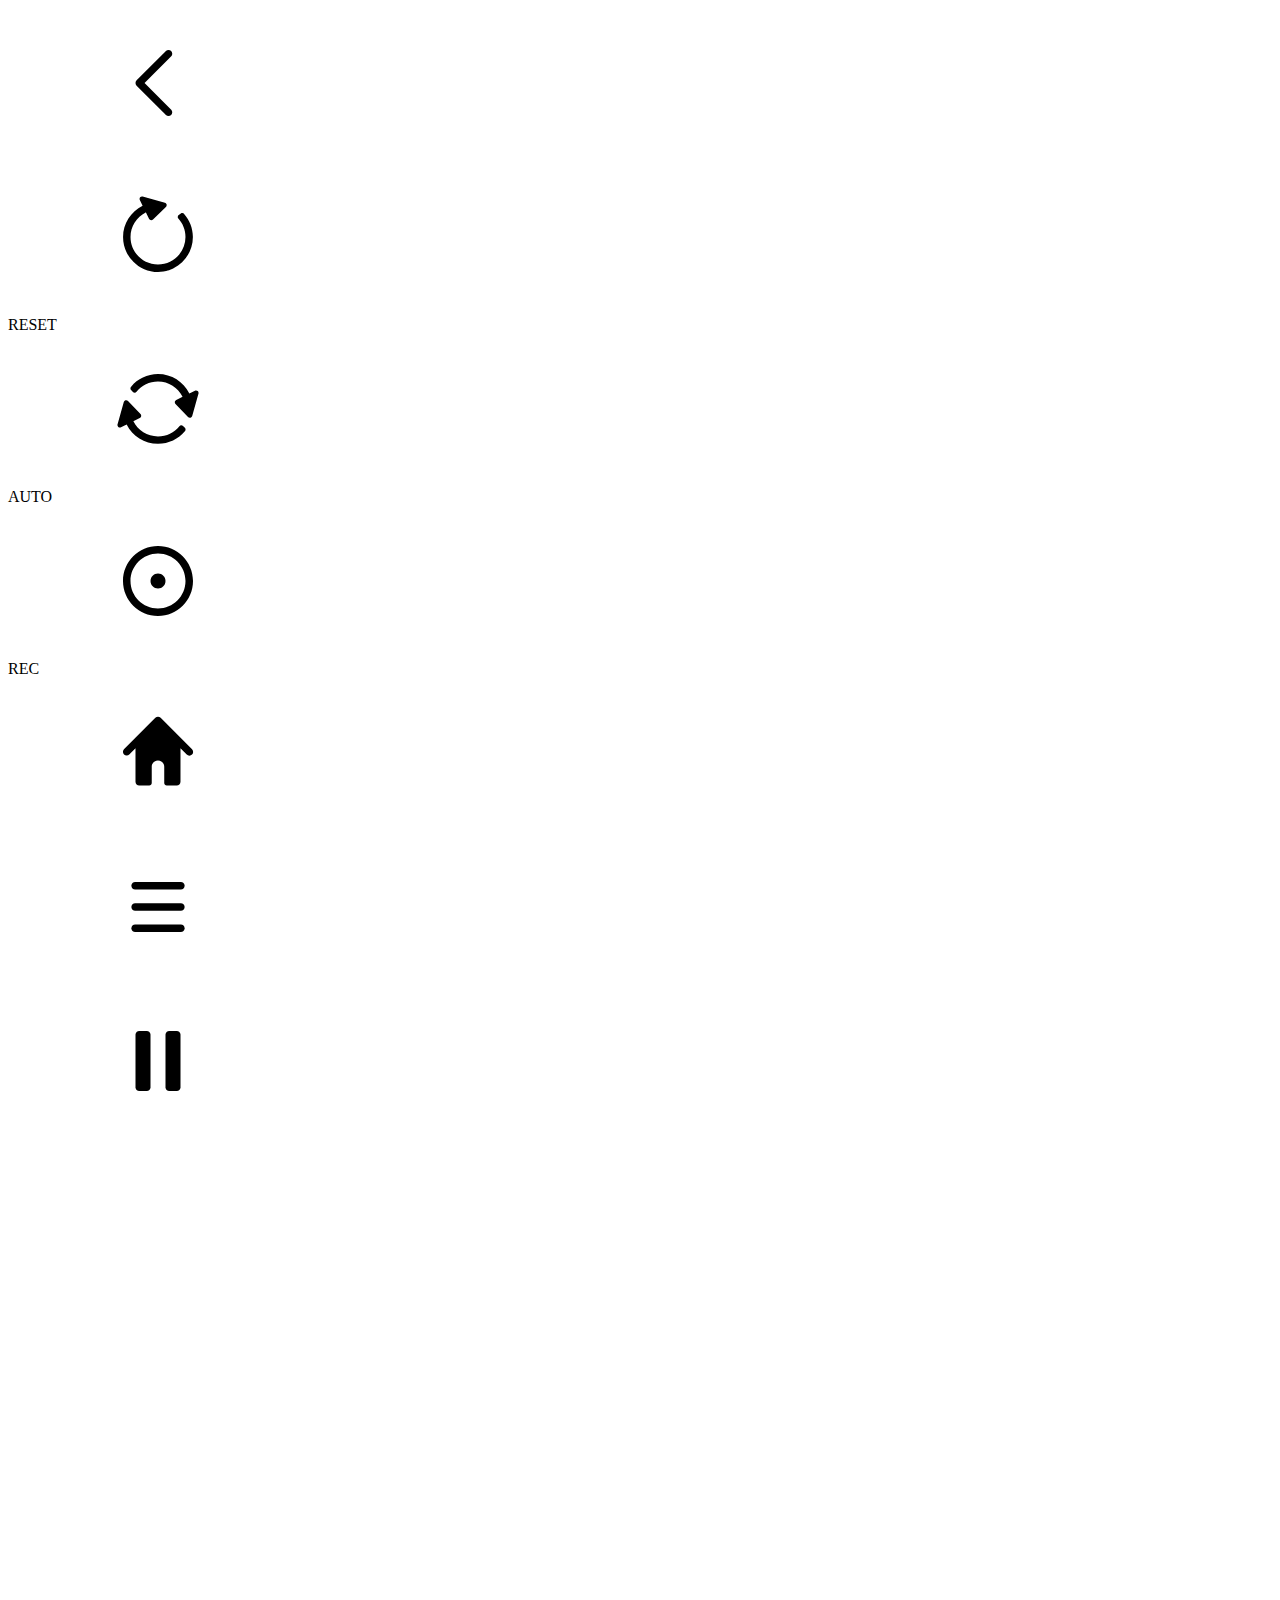
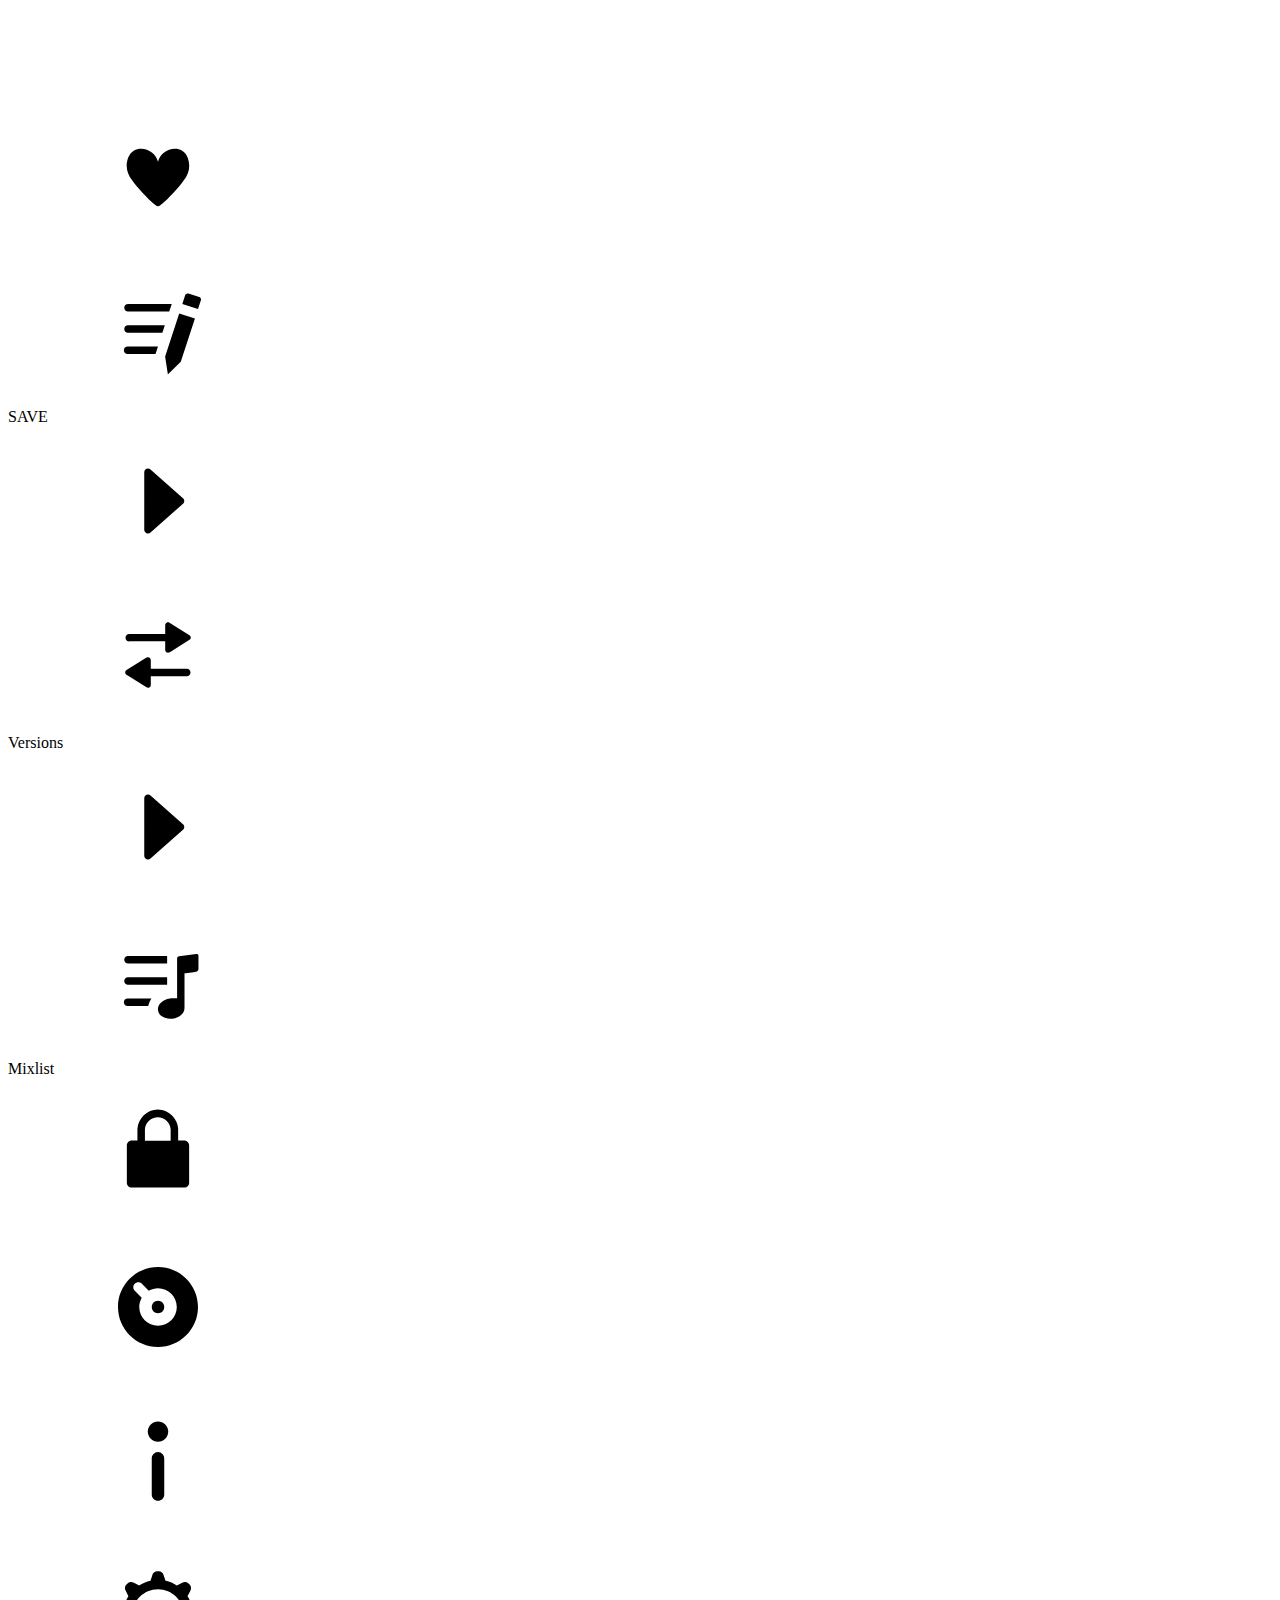
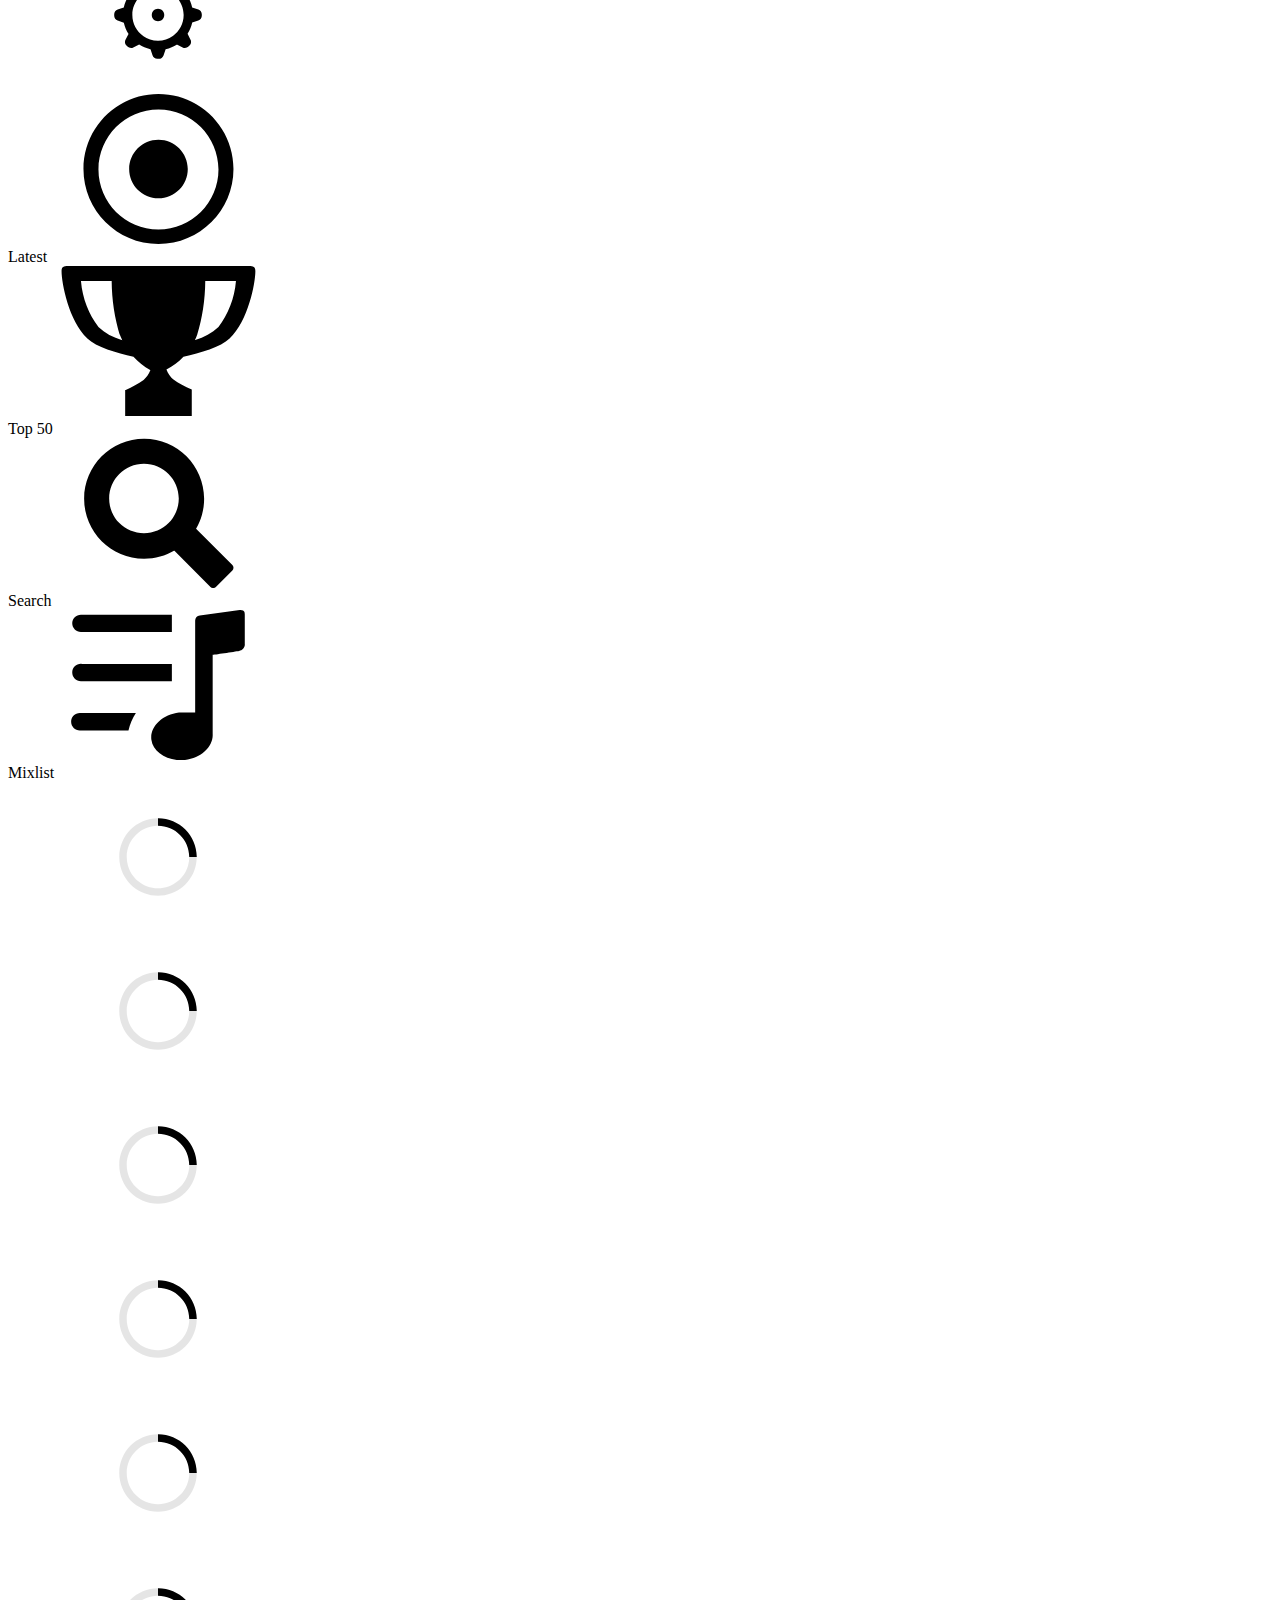
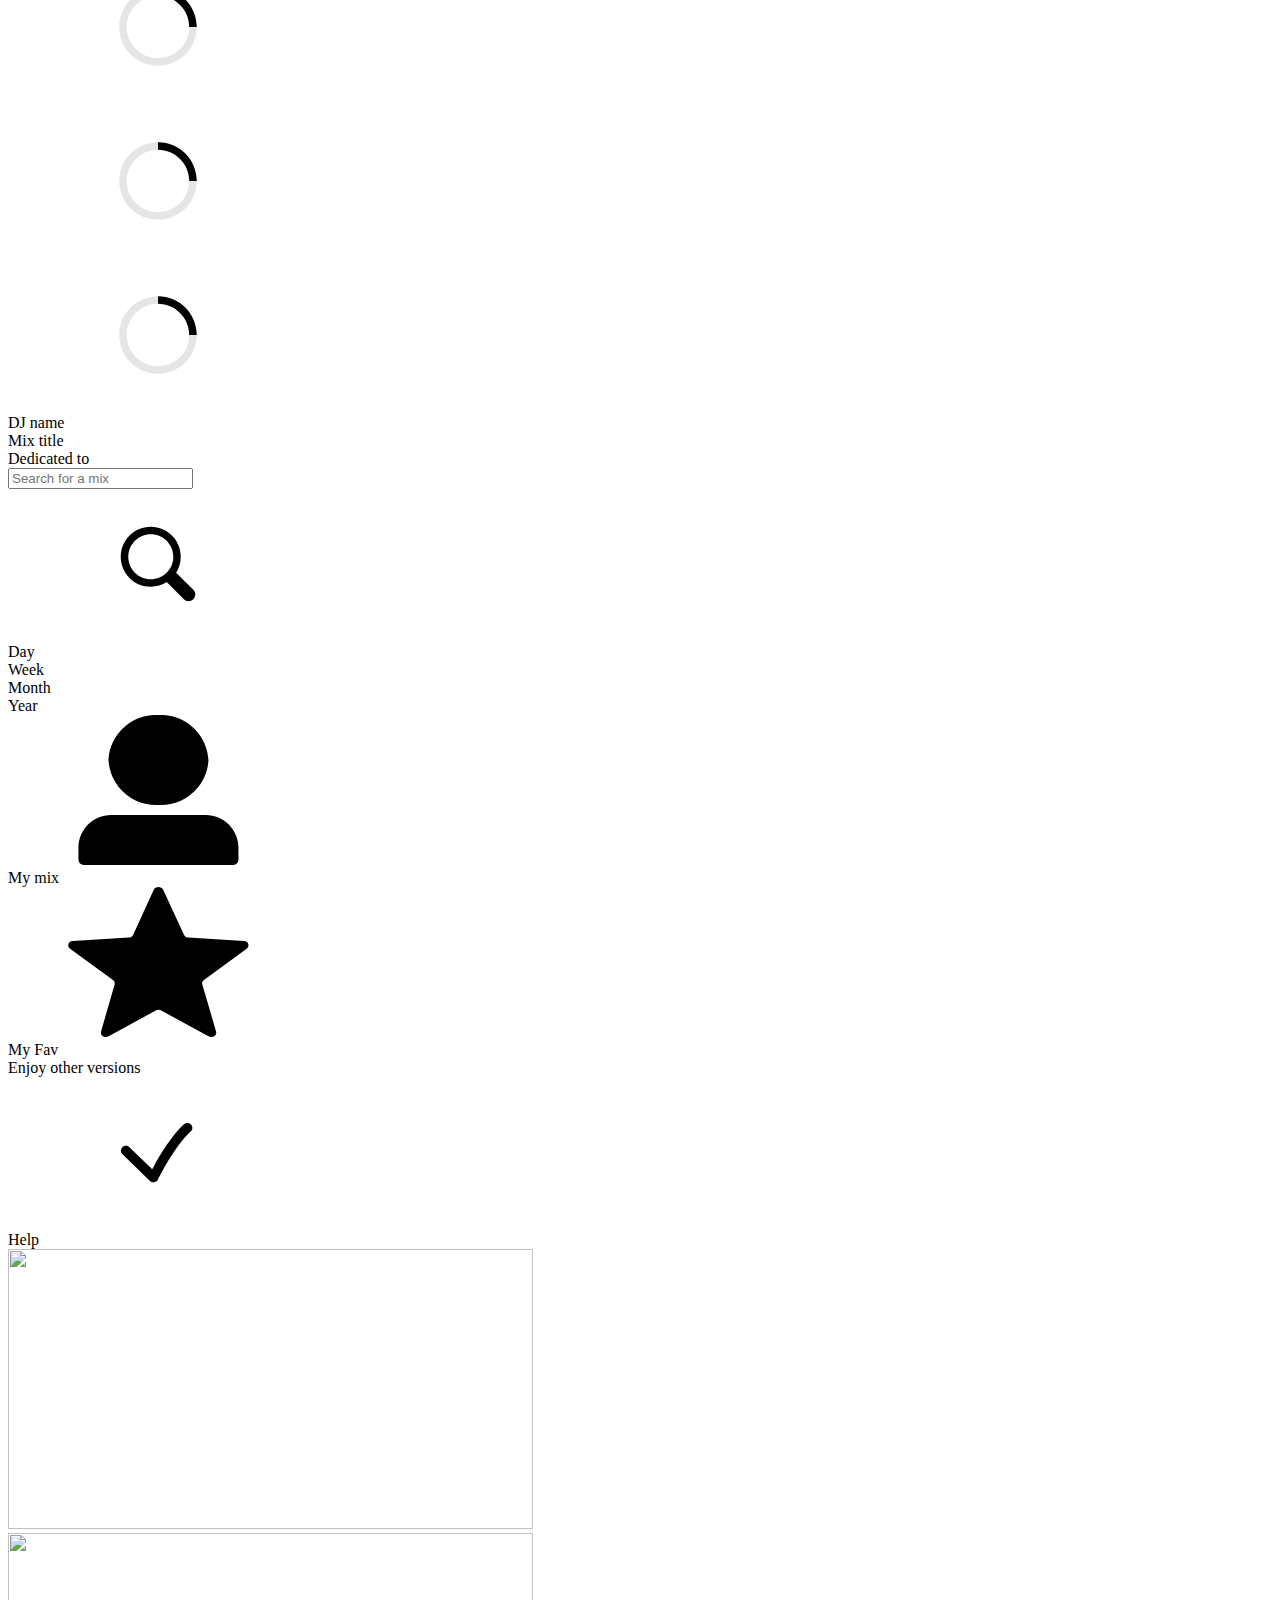
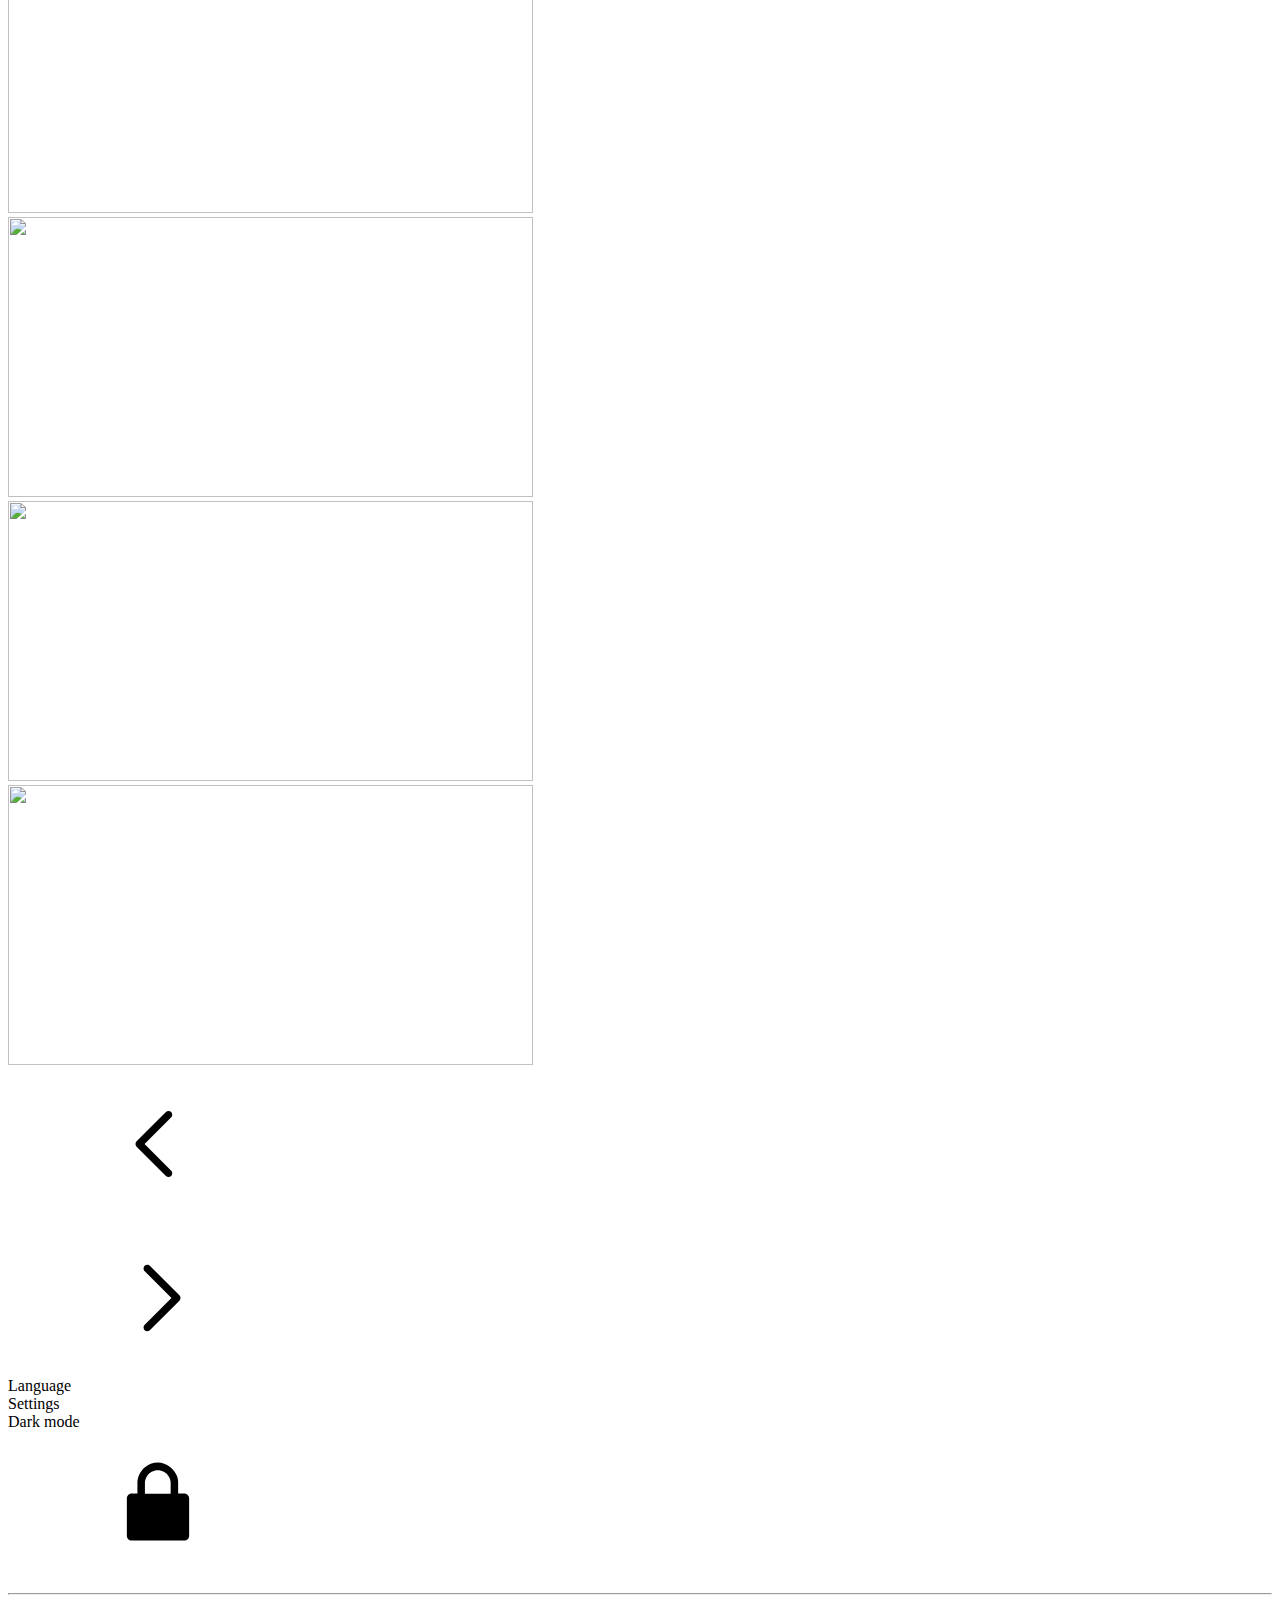
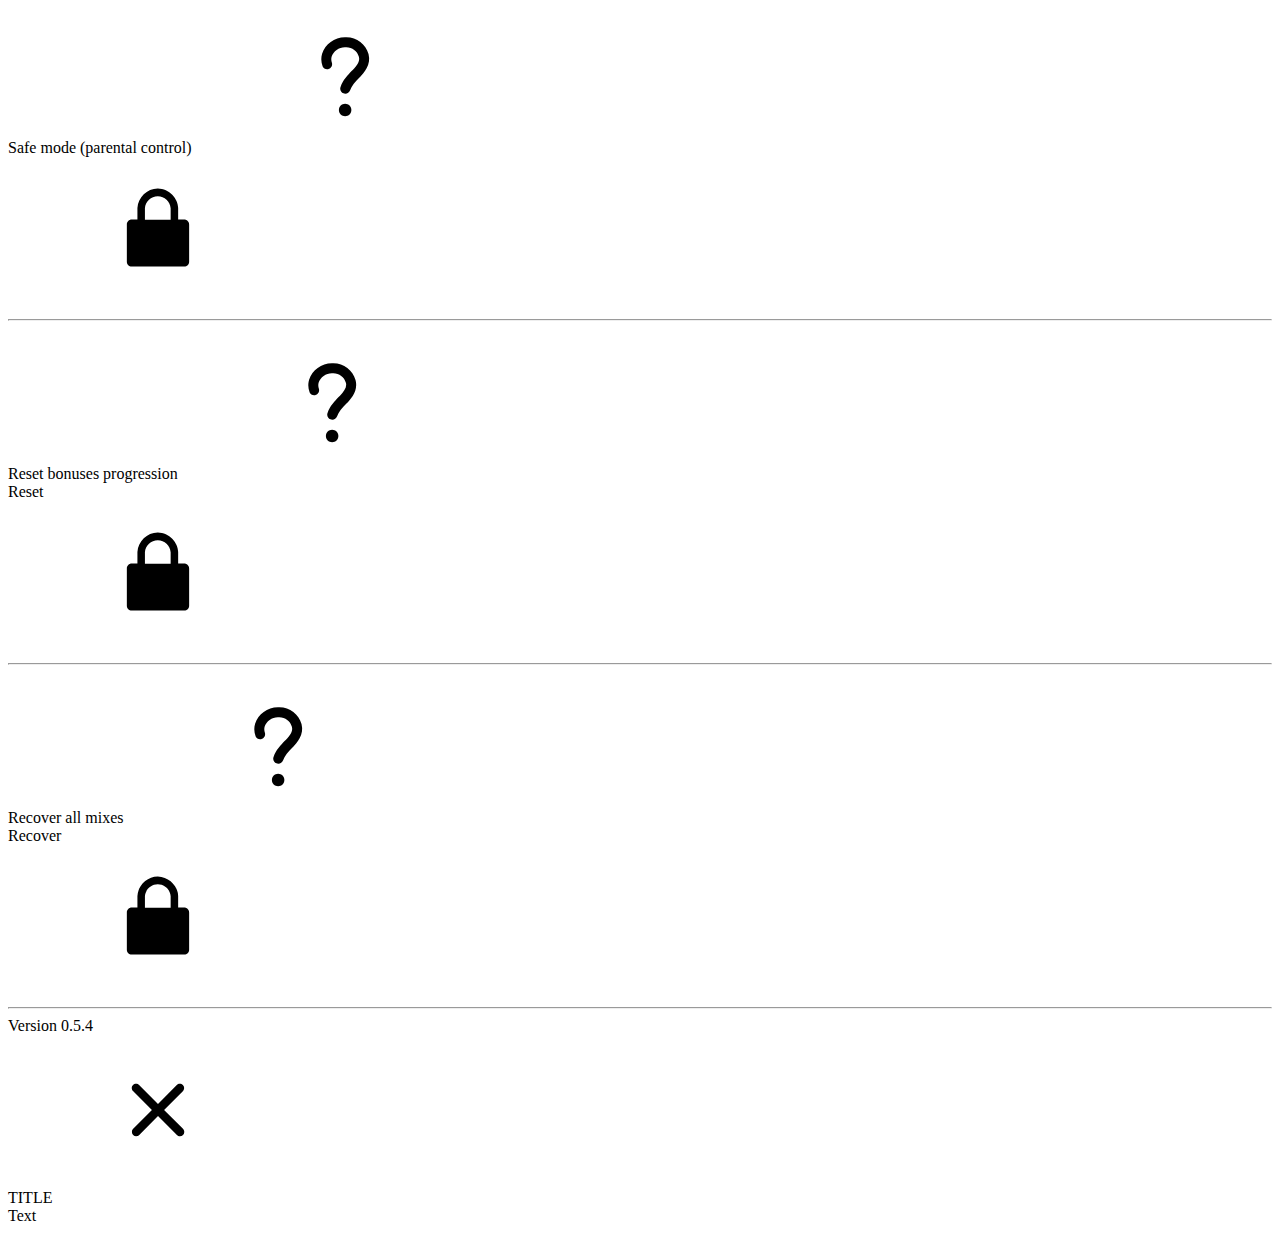
==== app.html @ c550c17b "Update app.html" ====
<!DOCTYPE html>
<html lang='en'>

<head>
    <script src='js/libs/analytics.js'></script>
    <meta charset='utf-8'>
    <title>Travis</title>
    <meta name='author'>
    <meta name='format-detection' content='telephone=no'>
    <link rel='stylesheet' type='text/css' href='css/style.min.css'>
    <meta name="viewport" content="width=device-width, initial-scale=1.0, minimal-ui">
    <link rel="icon" href="Incredibox-logo.png" type="image/x-icon">
</head>
<body class='black'>
    <body>
     <div id='bck-global'></div>
        <div id='app-incredibox'>
            <div id='content' class='noselect'>
                <div id='game'>
                    <div id='box-top'>
                        <div id='box-bt'>
                            <div id='box-bt1'>
                                <div class='bt back' id='bt-back'>
                                    <div class='bck'><svg class='icn-svg'>
                                            <use xlink:href='#ic-navl'></use>
                                        </svg></div>
                                    <div class='hitzone'></div>
                                </div>
                                <div class='bt bt-long' id='bt-stop'>
                                    <div class='bck'><svg class='icn-svg'>
                                            <use xlink:href='#ic-reset'></use>
                                        </svg>
                                        <div class='txt'>RESET</div>
                                    </div>
                                    <div class='hitzone'></div>
                                </div>
                                <div class='bt bt-long' id='bt-random'>
                                    <div class='bck'><svg class='icn-svg'>
                                            <use xlink:href='#ic-random'></use>
                                        </svg>
                                        <div class='txt'>AUTO</div>
                                    </div>
                                    <div class='hitzone'></div>
                                </div>
                                <div class='bt bt-long' id='bt-record'>
                                    <div class='bck'><svg class='icn-svg'>
                                            <use xlink:href='#ic-live'></use>
                                        </svg>
                                        <div class='txt'>REC</div>
                                    </div>
                                    <div class='hitzone'></div>
                                </div>
                                <div class='bt home' id='bt-home'>
                                    <div class='bck'><svg class='icn-svg'>
                                            <use xlink:href='#ic-home'></use>
                                        </svg></div>
                                    <div class='hitzone'></div>
                                </div>
                            </div>
                            <div id='box-bt2'>
                                <div id='box-bt2-bck'></div>
                                <div id='box-bt-bonus'></div>
                                <div id='box-loader-bonus' class='box-loader'></div>
                                <div class='bt tool' id='bt-tool'>
                                    <div class='bck'><svg class='icn-svg'>
                                            <use xlink:href='#ic-burger'></use>
                                        </svg></div>
                                    <div class='hitzone'></div>
                                </div>
                                <div id='bt-clock'>
                                    <div class='center'><svg class='icn-svg icn-gray'>
                                            <use xlink:href='#ic-pause'></use>
                                        </svg></div><canvas id='cnv-clock' width='152' height='152'></canvas>
                                    <div class='hitzone'></div>
                                </div>
                                <div id='cnt-record'><span id='t-spent'></span><span id='t-duration'></span></div>
                            </div>
                        </div>
                    </div>
                    <div id='game-touch'>
                        <div id='box-stage'>
                            <div id='stage-overflow'><canvas id='cnvGame' width='1024' height='400'></canvas></div>
                            <div id='box-polo'></div>
                        </div>
                        <div id='box-video'></div>
                        <div id='fade-video'></div>
                        <div id='box-reading-bar'>
                            <div id='reading-bar'>
                                <div id='reading-block'></div>
                                <div id='reading-buffer'></div>
                                <div id='reading-marker-bonus'></div>
                                <div id='reading-marker'></div>
                            </div>
                        </div>
                        <div id='box-bottom'>
                            <div id='picto-shadow'></div>
                            <div id='box-loader-polo' class='box-loader'></div>
                            <div id='box-picto'></div>
                            <div id='watch-info'>
                                <div id='info-left'><span class='title'></span> <span class='name'></span> <span
                                        class='dedi'></span></div>
                                <div id='info-right'>
                                    <div class='stat'></div><span class='date'></span>
                                </div>
                                <div class='bt' id='bt-like'>
                                    <div class='bck'>
                                        <div class='icn-box'><svg class='icn-svg'>
                                                <use xlink:href='#ic-like'></use>
                                            </svg></div>
                                    </div>
                                    <div class='hitzone'></div>
                                </div>
                                <div class='bt bt-long' id='bt-save'>
                                    <div class='bck'><svg class='icn-svg'>
                                            <use xlink:href='#ic-edit'></use>
                                        </svg>
                                        <div class='txt'>SAVE</div>
                                    </div>
                                    <div class='hitzone'></div>
                                </div>
                            </div>
                        </div>
                        <div id='lock-stage'></div>
                    </div>
                </div>
                <div id='lock-pause'>
                    <div id='top-resume'>
                        <div id='bt-resume'><svg class='icn-svg icn-gray'>
                                <use xlink:href='#ic-play'></use>
                            </svg></div>
                    </div>
                </div>
                <div id='home'>
                    <div id='img-bck'></div>
                    <div id='gradient-top'></div>
                    <div id='gradient-bot'></div>
                    <div id='load-box' class='progress-box'>
                        <div class='scale'>
                            <div id='load-bar' class='progress-bar'></div>
                        </div>
                    </div>
                    <div id='img-version'></div>
                    <div id='img-titre'>
                        <div class='scale'></div>
                    </div>
                    <div id='home-bt-switch' class='bt bt-haut'>
                        <div class='bck'><svg class='icn-svg'>
                                <use xlink:href='#ic-switch'></use>
                            </svg></div>
                        <div class='txt'>Versions</div>
                        <div class='hitzone'></div>
                    </div>
                    <div id='home-bt-play' class='bt'>
                        <div class='bck'><svg class='icn-svg'>
                                <use xlink:href='#ic-play'></use>
                            </svg></div>
                        <div class='hitzone'></div>
                    </div>
                    <div id='home-bt-list' class='bt bt-haut hoverLocked'>
                        <div class='bck'><svg class='icn-svg'>
                                <use xlink:href='#ic-mixlist'></use>
                            </svg></div>
                        <div class='txt'>Mixlist</div>
                        <div class='ic-locked'><svg class='icn-svg'>
                                <use xlink:href='#ic-lock'></use>
                            </svg></div>
                        <div class='hitzone'></div>
                        <div class='notif'></div>
                    </div>
                    <div id='home-bt-album'>
                        <div class='bck'><svg class='icn-svg'>
                                <use xlink:href='#ic-mix'></use>
                            </svg></div>
                        <div class='hitzone'></div>
                    </div>
                    <div id='home-bt-info' class='bt'>
                        <div class='bck'><svg class='icn-svg'>
                                <use xlink:href='#ic-info'></use>
                            </svg></div>
                        <div class='hitzone'></div>
                    </div>
                    <div id='home-bt-param' class='bt'>
                        <div class='bck'><svg class='icn-svg'>
                                <use xlink:href='#ic-settings'></use>
                            </svg></div>
                        <div class='hitzone'></div>
                    </div>
                    <div id='home-dedicated'></div>
                </div>
                <div id='mixlist'>
                    <div class='bac'></div>
                    <div class='scale'>
                        <div id='poplist'>
                            <div class='tabbox'>
                                <div class='tab icon' id='tab-latest'>
                                    <div class='icon'><svg class='icn-svg'>
                                            <use xlink:href='#ic-live-mini'></use>
                                        </svg></div>
                                    <div class='txt'>Latest</div>
                                </div>
                                <div class='tab icon' id='tab-top50'>
                                    <div class='icon'><svg class='icn-svg'>
                                            <use xlink:href='#ic-trophy-mini'></use>
                                        </svg></div>
                                    <div class='txt'>Top 50</div>
                                </div>
                                <div class='tab icon' id='tab-search'>
                                    <div class='icon'><svg class='icn-svg'>
                                            <use xlink:href='#ic-search-mini'></use>
                                        </svg></div>
                                    <div class='txt'>Search</div>
                                </div>
                                <div class='tab icon' id='tab-mixlist'>
                                    <div class='icon'><svg class='icn-svg'>
                                            <use xlink:href='#ic-mixlist-mini'></use>
                                        </svg></div>
                                    <div class='txt'>Mixlist</div>
                                    <div class='notif'></div>
                                </div>
                            </div>
                            <div class='scrollbox'>
                                <div class='scroll filter' id='list-mymix'>
                                    <div class='boxline'></div>
                                    <div class='boxinfo'></div>
                                    <div class='spinner-box spin'><svg class='icn-svg col-version'>
                                            <use xlink:href='#ic-loader'></use>
                                        </svg></div>
                                </div>
                                <div class='scroll filter' id='list-myfav'>
                                    <div class='boxline'></div>
                                    <div class='boxinfo'></div>
                                    <div class='spinner-box spin'><svg class='icn-svg col-version'>
                                            <use xlink:href='#ic-loader'></use>
                                        </svg></div>
                                </div>
                                <div class='scroll' id='list-latest'>
                                    <div class='boxline'></div>
                                    <div class='boxinfo'></div>
                                    <div class='spinner-box spin'><svg class='icn-svg col-version'>
                                            <use xlink:href='#ic-loader'></use>
                                        </svg></div>
                                </div>
                                <div class='scroll filter' id='list-day'>
                                    <div class='boxline'></div>
                                    <div class='boxinfo'></div>
                                    <div class='spinner-box spin'><svg class='icn-svg col-version'>
                                            <use xlink:href='#ic-loader'></use>
                                        </svg></div>
                                </div>
                                <div class='scroll filter' id='list-week'>
                                    <div class='boxline'></div>
                                    <div class='boxinfo'></div>
                                    <div class='spinner-box spin'><svg class='icn-svg col-version'>
                                            <use xlink:href='#ic-loader'></use>
                                        </svg></div>
                                </div>
                                <div class='scroll filter' id='list-month'>
                                    <div class='boxline'></div>
                                    <div class='boxinfo'></div>
                                    <div class='spinner-box spin'><svg class='icn-svg col-version'>
                                            <use xlink:href='#ic-loader'></use>
                                        </svg></div>
                                </div>
                                <div class='scroll filter' id='list-year'>
                                    <div class='boxline'></div>
                                    <div class='boxinfo'></div>
                                    <div class='spinner-box spin'><svg class='icn-svg col-version'>
                                            <use xlink:href='#ic-loader'></use>
                                        </svg></div>
                                </div>
                                <div class='scroll search' id='list-search'>
                                    <div class='boxline'></div>
                                    <div class='boxinfo'></div>
                                    <div class='spinner-box spin'><svg class='icn-svg col-version'>
                                            <use xlink:href='#ic-loader'></use>
                                        </svg></div>
                                </div>
                            </div>
                            <div class='boxfilter' id='searchbox'>
                                <div class='tab-filter'>
                                    <div class='bt-mini color' id='bt-name'>
                                        <div class='txt'>DJ name</div>
                                        <div class='hitzone'></div>
                                    </div>
                                    <div class='bt-mini color' id='bt-title'>
                                        <div class='txt'>Mix title</div>
                                        <div class='hitzone'></div>
                                    </div>
                                    <div class='bt-mini color' id='bt-dedi'>
                                        <div class='txt'>Dedicated to</div>
                                        <div class='hitzone'></div>
                                    </div>
                                </div>
                                <form action='javascript:clickBtSearch()' method='post' target='_self'>
                                    <div class='formline'><input type='text' id='input-search' name='input-search'
                                            placeholder='Search for a mix' value='' maxlength='26' autocomplete='off'
                                            autocorrect='off' spellcheck='false'></div>
                                    <div class='bt search' id='bt-search'>
                                        <div class='bck'><svg class='icn-svg'>
                                                <use xlink:href='#ic-search'></use>
                                            </svg></div>
                                        <div class='hitzone'></div>
                                    </div><input type='submit' style='visibility:hidden;position:absolute'>
                                </form>
                            </div>
                            <div class='boxfilter' id='top50box'>
                                <div class='tab-filter'>
                                    <div class='bt-mini color' id='bt-day'>
                                        <div class='txt'>Day</div>
                                        <div class='hitzone'></div>
                                    </div>
                                    <div class='bt-mini color' id='bt-week'>
                                        <div class='txt'>Week</div>
                                        <div class='hitzone'></div>
                                    </div>
                                    <div class='bt-mini color' id='bt-month'>
                                        <div class='txt'>Month</div>
                                        <div class='hitzone'></div>
                                    </div>
                                    <div class='bt-mini color' id='bt-year'>
                                        <div class='txt'>Year</div>
                                        <div class='hitzone'></div>
                                    </div>
                                </div>
                            </div>
                            <div class='boxfilter' id='mixlistbox'>
                                <div class='tab-filter'>
                                    <div class='bt-mini color' id='bt-mymix'>
                                        <div class='icn-box'><svg class='icn-svg'>
                                                <use xlink:href='#ic-user-mini'></use>
                                            </svg></div>
                                        <div class='txt'>My mix</div>
                                        <div class='hitzone'></div>
                                        <div class='notif'></div>
                                    </div>
                                    <div class='bt-mini color' id='bt-myfav'>
                                        <div class='icn-box'><svg class='icn-svg'>
                                                <use xlink:href='#ic-rate-mini'></use>
                                            </svg></div>
                                        <div class='txt'>My Fav</div>
                                        <div class='hitzone'></div>
                                    </div>
                                </div>
                            </div>
                        </div>
                    </div>
                </div>
                <div class='box-popup' id='pop-switch'>
                    <div class='bac'></div>
                    <div class='flex'>
                        <div class='scale'>
                            <div class='box'>
                                <div class='pop'>
                                    <div class='container'>
                                        <div class='title'>Enjoy other versions</div>
                                        <div id='sp-select'>
                                            <div class='icon' id='icon1'>
                                                <div class='img'></div>
                                                <div class='txt'></div>
                                                <div class='bul'><svg class='icn-svg'>
                                                        <use xlink:href='#ic-check'></use>
                                                    </svg></div>
                                            </div>
                                        </div>
                                    </div>
                                </div>
                            </div>
                        </div>
                    </div>
                </div>
                <div class='box-popup with-tab' id='pop-info'>
                    <div class='bac'></div>
                    <div class='flex'>
                        <div class='scale'>
                            <div class='box'>
                                <div class='box-tab'>
                                    <div class='tab' id='tab-tuto'>Help</div>
                                </div>
                                <div class='pop' id='pop-tuto'>
                                    <div class='container'>
                                        <div class='slideshow'>
                                            <div class='overflow-box'>
                                                <div class='img-box'>
                                                    <div class='img tuto1'><img src='img/info-didac1.png' width='525px' height='280px'>
                                                        <div class='txt-box'>
                                                            <div class='txt'></div>
                                                        </div>
                                                    </div>
                                                    <div class='img tuto2'><img src='img/info-didac2.png' width='525px' height='280px'>
                                                        <div class='txt-box'>
                                                            <div class='txt'></div>
                                                        </div>
                                                    </div>
                                                    <div class='img tuto3'><img src='img/info-didac3.png' width='525px' height='280px'>
                                                        <div class='txt-box'>
                                                            <div class='txt'></div>
                                                        </div>
                                                    </div>
                                                    <div class='img tuto4'><img src='img/info-didac4.png' width='525px' height='280px'>
                                                        <div class='txt-box'>
                                                            <div class='txt'></div>
                                                        </div>
                                                    </div>
                                                    <div class='img tuto5'><img src='img/info-didac5.png' width='525px' height='280px'>
                                                        <div class='txt-box'>
                                                            <div class='txt'></div>
                                                        </div>
                                                    </div>
                                                    <div class='clear'></div>
                                                </div>
                                            </div>
                                            <div class='nav-box'>
                                                <div class='bt'>
                                                    <div class='bck'><svg class='icn-svg'>
                                                            <use xlink:href='#ic-navl'></use>
                                                        </svg></div>
                                                    <div class='hitzone'></div>
                                                </div>
                                                <div class='bt'>
                                                    <div class='bck'><svg class='icn-svg'>
                                                            <use xlink:href='#ic-navr'></use>
                                                        </svg></div>
                                                    <div class='hitzone'></div>
                                                </div>
                                            </div>
                                        </div>
                                    </div>
                                </div>
                            </div>
                        </div>
                    </div>
                </div>
                <div class='box-popup with-tab' id='pop-param'>
                    <div class='bac'></div>
                    <div class='flex'>
                        <div class='scale'>
                            <div class='box'>
                                <div class='box-tab'>
                                    <div class='tab' id='tab-language'>Language</div>
                                    <div class='tab' id='tab-setting'>Settings</div>
                                </div>
                                <div class='pop' id='pop-language'>
                                    <div class='container'>
                                        <div class='box-lang'></div>
                                    </div>
                                </div>
                                <div class='pop' id='pop-setting'>
                                    <div class='container'>
                                        <div class='paramline' id='param-dark'><span class='label'>Dark mode</span>
                                            <div class='bt-mini bt-onoff hoverLocked'>
                                                <div class='slider'></div>
                                                <div class='ic-locked'><svg class='icn-svg'>
                                                        <use xlink:href='#ic-lock'></use>
                                                    </svg></div>
                                                <div class='hitzone'></div>
                                            </div>
                                        </div>
                                        <hr>
                                        <div class='paramline' id='param-safe'><span class='label'>Safe mode (parental
                                                control)</span> <span class='ic-info'><svg class='icn-svg'>
                                                    <use xlink:href='#ic-help'></use>
                                                </svg>
                                                <div class='hitzone'></div>
                                            </span>
                                            <div class='bt-mini bt-onoff hoverLocked'>
                                                <div class='slider'></div>
                                                <div class='ic-locked'><svg class='icn-svg'>
                                                        <use xlink:href='#ic-lock'></use>
                                                    </svg></div>
                                                <div class='hitzone'></div>
                                            </div>
                                        </div>
                                        <hr>
                                        <div class='paramline' id='param-reset'><span class='label'>Reset bonuses
                                                progression</span> <span class='ic-info'><svg class='icn-svg'>
                                                    <use xlink:href='#ic-help'></use>
                                                </svg>
                                                <div class='hitzone'></div>
                                            </span>
                                            <div class='bt-mini light hoverLocked'>
                                                <div class='txt'>Reset</div>
                                                <div class='ic-locked'><svg class='icn-svg'>
                                                        <use xlink:href='#ic-lock'></use>
                                                    </svg></div>
                                                <div class='hitzone'></div>
                                            </div>
                                        </div>
                                        <hr>
                                        <div class='paramline' id='param-recover'><span class='label'>Recover all
                                                mixes</span> <span class='ic-info'><svg class='icn-svg'>
                                                    <use xlink:href='#ic-help'></use>
                                                </svg>
                                                <div class='hitzone'></div>
                                            </span>
                                            <div class='bt-mini light hoverLocked'>
                                                <div class='txt'>Recover</div>
                                                <div class='ic-locked'><svg class='icn-svg'>
                                                        <use xlink:href='#ic-lock'></use>
                                                    </svg></div>
                                                <div class='hitzone'></div>
                                            </div>
                                        </div>
                                        <hr>
                                        <div class='text mini'>Version 0.5.4</div>
                                    </div>
                                </div>
                            </div>
                        </div>
                    </div>
                </div>
                <div class='box-popup' id='pop-popup'>
                    <div class='bac'></div>
                    <div class='flex'>
                        <div class='scale'>
                            <div class='box'>
                                <div class='pop'><span class='icon'><svg class='icn-svg'>
                                            <use xlink:href='#ic-close'></use>
                                        </svg></span>
                                    <div class='container'>
                                        <div class='title'></div>
                                        <div class='text'></div>
                                        <div class='content'></div>
                                    </div>
                                </div>
                            </div>
                        </div>
                    </div>
                </div>
            </div>
            <div class='box-popup' id='pop-dialog'>
                <div class='bac'></div>
                <div class='flex'>
                    <div class='scale'>
                        <div class='box'>
                            <div class='pop'>
                                <div class='container'>
                                    <div class='title'>TITLE</div>
                                    <div class='text'>Text</div>
                                    <div class='content'></div>
                                </div>
                            </div>
                        </div>
                    </div>
                </div>
            </div>
        </div>
        <div id='lock-all'></div>
        <div id='fade-all' class='fadeIn'></div>
        <script src='cordova.js'></script>
        <script src='js/libs/SocialSharing.js'></script>
        <script src='js/libs/jquery.js'></script>
        <script src='js/libs/TweenMax.min.js'></script>
        <script src='js/libs/EasePack.min.js'></script>
        <script src='js/libs/ScrollToPlugin.min.js'></script>
        <script src='js/libs/Raf.js'></script>
        <script src='js/main.min.js'></script><svg aria-hidden='true' style='position: absolute; width: 0; height: 0; overflow: hidden;' version='1.1' xmlns='http://www.w3.org/2000/svg' xmlns:xlink='http://www.w3.org/1999/xlink'>
            <defs>
                <symbol id='ic-lock' viewBox='0 0 32 32'>
                    <path
                        d='M21.579 13.333h-1.28v-2.453c0-1.968-1.877-4.112-4.347-4.16-2.317 0.044-4.196 1.86-4.341 4.147l-0.001 0.013v2.453h-1.189c-0.010-0-0.021-0.001-0.033-0.001-0.571 0-1.035 0.463-1.035 1.035 0 0.011 0 0.023 0.001 0.034l-0-0.002v7.909c-0 0.010-0.001 0.021-0.001 0.032 0 0.571 0.463 1.035 1.035 1.035 0.011 0 0.023-0 0.034-0.001l-0.002 0h11.157c0.010 0 0.021 0 0.032 0 0.571 0 1.035-0.463 1.035-1.035 0-0.011-0-0.023-0.001-0.034l0 0.002v-7.861c0.001-0.014 0.001-0.031 0.001-0.048 0-0.589-0.478-1.067-1.067-1.067-0 0-0.001 0-0.001 0h0zM13.211 10.928c0.112-1.427 1.298-2.542 2.744-2.542s2.632 1.115 2.743 2.533l0.001 0.010v2.464h-5.488z'>
                    </path>
                </symbol>
                <symbol id='ic-apple' viewBox='0 0 32 32'>
                    <path
                        d='M20.603 14.997c0.020-1.423 0.776-2.665 1.903-3.366l0.017-0.010c-0.734-1.033-1.91-1.711-3.247-1.755l-0.007-0c-1.371-0.144-2.699 0.8-3.392 0.8s-1.787-0.8-2.944-0.779c-1.562 0.052-2.91 0.924-3.631 2.197l-0.011 0.022c-1.6 2.725-0.4 6.725 1.109 8.923 0.752 1.067 1.637 2.283 2.789 2.24s1.557-0.715 2.923-0.715 1.744 0.715 2.928 0.688 1.973-1.067 2.704-2.171c0.516-0.72 0.938-1.554 1.22-2.449l0.017-0.063c-1.404-0.601-2.372-1.968-2.379-3.562v-0.001z'>
                    </path>
                    <path
                        d='M18.373 8.421c0.574-0.681 0.923-1.568 0.923-2.537 0-0.106-0.004-0.21-0.012-0.314l0.001 0.014c-1.048 0.112-1.963 0.609-2.615 1.345l-0.004 0.004c-0.582 0.655-0.937 1.523-0.937 2.473 0 0.091 0.003 0.18 0.010 0.269l-0.001-0.012c0.011 0 0.025 0 0.038 0 1.046 0 1.98-0.482 2.591-1.237l0.005-0.006z'>
                    </path>
                </symbol>
                <symbol id='ic-at' viewBox='0 0 32 32'>
                    <path
                        d='M15.765 8.133c-4.266 0.006-7.722 3.466-7.722 7.733 0 4.271 3.462 7.733 7.733 7.733 1.156 0 2.252-0.253 3.237-0.708l-0.048 0.020c0.277-0.136 0.464-0.416 0.464-0.739 0-0.133-0.032-0.258-0.087-0.369l0.002 0.005c-0.138-0.279-0.421-0.467-0.748-0.467-0.132 0-0.256 0.031-0.367 0.085l0.005-0.002c-0.643 0.217-1.383 0.343-2.153 0.343-0.108 0-0.214-0.002-0.321-0.007l0.015 0.001c-0.029 0.001-0.063 0.001-0.097 0.001-3.187 0-5.771-2.584-5.771-5.771 0-0.034 0-0.068 0.001-0.102l-0 0.005c-0.001-0.029-0.001-0.063-0.001-0.097 0-3.187 2.584-5.771 5.771-5.771 0.034 0 0.068 0 0.102 0.001l-0.005-0c0.033-0.001 0.073-0.001 0.112-0.001 3.187 0 5.771 2.584 5.771 5.771 0 0.025-0 0.050-0 0.074l0-0.004c-0.032 0.581-0.123 1.744-0.725 2.171-0.306 0.199-0.68 0.317-1.081 0.317-0.196 0-0.386-0.028-0.565-0.081l0.014 0.004c-0.667-0.16-1.067-0.832-0.917-1.973l0.373-2.853c0.002-0.025 0.003-0.054 0.003-0.083 0-0.441-0.281-0.815-0.674-0.955l-0.007-0.002c-0.447-0.153-0.961-0.241-1.496-0.241-0.037 0-0.073 0-0.109 0.001l0.005-0c-2.768-0.080-4.469 2.395-4.395 4.741-0.001 0.021-0.001 0.045-0.001 0.070 0 1.286 1.032 2.331 2.314 2.352l0.002 0c0.038 0.002 0.082 0.003 0.127 0.003 1.028 0 1.918-0.592 2.346-1.454l0.007-0.015c0.224 1.025 1.015 1.818 2.020 2.045l0.018 0.003c0.332 0.099 0.713 0.155 1.107 0.155 0.433 0 0.851-0.069 1.242-0.195l-0.028 0.008c1.024-0.299 2.24-1.477 2.24-4.016 0 0 0-0 0-0 0-4.263-3.45-7.721-7.711-7.733h-0.001zM16.576 15.696c-0.341 0.912-0.928 1.824-1.637 1.851s-0.955-0.192-0.976-0.917c-0.048-1.483 0.971-2.736 2.251-2.763 0.068-0.007 0.147-0.011 0.227-0.011s0.159 0.004 0.237 0.011l-0.010-0.001c0.101 0 0.272 0.101 0.267 0.213-0.037 0.59-0.165 1.141-0.37 1.652l0.013-0.036z'>
                    </path>
                </symbol>
                <symbol id='ic-burger' viewBox='0 0 32 32'>
                    <path
                        d='M20.88 12.267h-9.76c-0.442 0-0.8-0.358-0.8-0.8s0.358-0.8 0.8-0.8v0h9.76c0.442 0 0.8 0.358 0.8 0.8s-0.358 0.8-0.8 0.8v0z'>
                    </path>
                    <path
                        d='M20.88 16.8h-9.76c-0.442 0-0.8-0.358-0.8-0.8s0.358-0.8 0.8-0.8v0h9.76c0.442 0 0.8 0.358 0.8 0.8s-0.358 0.8-0.8 0.8v0z'>
                    </path>
                    <path
                        d='M20.88 21.333h-9.76c-0.442 0-0.8-0.358-0.8-0.8s0.358-0.8 0.8-0.8v0h9.76c0.442 0 0.8 0.358 0.8 0.8s-0.358 0.8-0.8 0.8v0z'>
                    </path>
                </symbol>
                <symbol id='ic-check' viewBox='0 0 32 32'>
                    <path
                        d='M16 21.867c0.133-0.277 3.365-6.88 7.003-10.283 0.199-0.183 0.326-0.441 0.336-0.729l0-0.002c-0.003-0.587-0.48-1.061-1.067-1.061-0.268 0-0.513 0.099-0.7 0.262l0.001-0.001c-2.779 2.592-5.264 6.773-6.496 9.067l-0.315 0.576-0.48-0.496-4.384-4.24c-0.186-0.181-0.441-0.293-0.722-0.293-0.003 0-0.006 0-0.009 0h0c-0.008-0-0.018-0-0.027-0-0.574 0-1.040 0.466-1.040 1.040 0 0.009 0 0.019 0 0.028l-0-0.001c0.003 0.29 0.125 0.55 0.32 0.736l0 0 5.867 5.691c0.19 0.181 0.447 0.292 0.73 0.293h0c0.027 0.002 0.059 0.004 0.091 0.004s0.063-0.001 0.095-0.004l-0.004 0c0.354-0.055 0.646-0.276 0.797-0.58l0.003-0.006z'>
                    </path>
                </symbol>
                <symbol id='ic-close' viewBox='0 0 32 32'>
                    <path
                        d='M21.333 20.021l-4.037-4.021 4.005-4.021c0.168-0.165 0.273-0.394 0.273-0.648s-0.104-0.483-0.272-0.648l-0-0c-0.166-0.168-0.396-0.272-0.651-0.272h-0c-0.001 0-0.002 0-0.002 0-0.252 0-0.48 0.104-0.643 0.272l-0 0-4.005 4.016-4.032-4.032c-0.167-0.165-0.396-0.267-0.649-0.267-0.001 0-0.001 0-0.002 0h0c-0.253 0.001-0.483 0.102-0.651 0.267l0-0c-0.166 0.167-0.268 0.397-0.268 0.651s0.103 0.484 0.269 0.651l4.032 4.032-4 4.021c-0.163 0.166-0.263 0.394-0.263 0.645 0 0.506 0.408 0.918 0.913 0.923h0c0.004 0 0.010 0 0.015 0 0.247 0 0.471-0.098 0.636-0.256l-0 0 4-4.032 4.032 4.032c0.167 0.166 0.397 0.268 0.651 0.268 0.51 0 0.924-0.414 0.924-0.924 0-0.256-0.105-0.489-0.273-0.656l-0-0z'>
                    </path>
                </symbol>
                <symbol id='ic-copy' viewBox='0 0 32 32'>
                    <path
                        d='M18.133 11.467h-9.067c-0.442 0-0.8 0.358-0.8 0.8v0 11.2c0 0.442 0.358 0.8 0.8 0.8v0h9.067c0.442 0 0.8-0.358 0.8-0.8v0-11.2c0-0.442-0.358-0.8-0.8-0.8v0zM17.333 22.667h-7.467v-9.6h7.467z'>
                    </path>
                    <path
                        d='M22.933 7.733h-9.067c-0.442 0-0.8 0.358-0.8 0.8v0 0.8h9.067v9.6h-1.067v1.6h1.867c0.442 0 0.8-0.358 0.8-0.8v0-11.2c0-0.442-0.358-0.8-0.8-0.8v0z'>
                    </path>
                </symbol>
                <symbol id='ic-downcloud' viewBox='0 0 32 32'>
                    <path
                        d='M19.227 20.437l-0.533 0.533-1.893 1.899v-5.867h-1.6v5.867l-2.4-2.432c-0.145-0.143-0.345-0.232-0.565-0.232s-0.42 0.088-0.565 0.232l0-0c-0.145 0.146-0.234 0.346-0.234 0.568s0.090 0.422 0.234 0.568l3.792 3.792c0.139 0.138 0.328 0.227 0.537 0.235l0.002 0c0 0 0.001 0 0.002 0 0.22 0 0.42-0.090 0.564-0.235l3.792-3.792c0.145-0.146 0.234-0.346 0.234-0.568s-0.090-0.422-0.234-0.568l0 0c-0.145-0.143-0.345-0.232-0.565-0.232s-0.42 0.088-0.565 0.232l0-0z'>
                    </path>
                    <path
                        d='M22.304 12.336v0c0-0.123 0-0.245 0-0.373-0.003-3.070-2.492-5.557-5.563-5.557-2.141 0-3.999 1.21-4.929 2.983l-0.015 0.031c-0.177-0.027-0.383-0.044-0.593-0.048l-0.004-0c-2.251 0-4.077 1.824-4.080 4.074v0c0 2.256 1.829 3.547 4.080 3.547h4v-3.808c0-0.442 0.358-0.8 0.8-0.8s0.8 0.358 0.8 0.8v0 3.808h5.504c1.435 0 2.597-0.629 2.597-2.059 0-1.434-1.163-2.597-2.597-2.597v0z'>
                    </path>
                </symbol>
                <symbol id='ic-download' viewBox='0 0 32 32'>
                    <path
                        d='M13.968 18.027v0l1.429 1.424c0.154 0.155 0.367 0.251 0.603 0.251s0.449-0.096 0.603-0.251l0-0 1.429-1.424 3.989-3.989c0.155-0.156 0.25-0.371 0.251-0.608v-0c0-0.001 0-0.001 0-0.002 0-0.474-0.384-0.859-0.859-0.859-0.24 0-0.457 0.099-0.613 0.258l-0 0-0.533 0.571-3.413 3.387v-9.067c0-0.471-0.382-0.853-0.853-0.853s-0.853 0.382-0.853 0.853v0 9.067l-3.947-3.957c-0.155-0.153-0.368-0.247-0.603-0.247-0.471 0-0.854 0.379-0.859 0.849v0c0 0.237 0.096 0.452 0.251 0.608l-0-0z'>
                    </path>
                    <path
                        d='M21.536 21.6h-11.072c-0.442 0-0.8 0.358-0.8 0.8s0.358 0.8 0.8 0.8v0h11.072c0.442 0 0.8-0.358 0.8-0.8s-0.358-0.8-0.8-0.8v0z'>
                    </path>
                </symbol>
                <symbol id='ic-edit' viewBox='0 0 32 32'>
                    <path d='M9.6 12.267h8.8l0.533-1.6h-9.333c-0.442 0-0.8 0.358-0.8 0.8s0.358 0.8 0.8 0.8v0z'></path>
                    <path d='M9.6 16.8h7.328l0.533-1.6h-7.861c-0.442 0-0.8 0.358-0.8 0.8s0.358 0.8 0.8 0.8v0z'></path>
                    <path d='M9.515 19.733c-0.442 0-0.8 0.358-0.8 0.8s0.358 0.8 0.8 0.8v0h5.952l0.533-1.6h-6.485z'>
                    </path>
                    <path
                        d='M24.533 11.733l0.613-1.867c0.017-0.049 0.026-0.106 0.026-0.165 0-0.235-0.152-0.435-0.364-0.506l-0.004-0.001-2.325-0.763c-0.049-0.017-0.106-0.026-0.165-0.026-0.235 0-0.435 0.152-0.506 0.364l-0.001 0.004-0.619 1.893z'>
                    </path>
                    <path
                        d='M20.523 12.683l-2.965 9.067c-0.018 0.051-0.029 0.111-0.029 0.172 0 0.016 0.001 0.032 0.002 0.048l-0-0.002 0.56 3.611c0.001 0.032 0.027 0.057 0.059 0.057 0.020 0 0.037-0.010 0.048-0.025l0-0 2.603-2.587c0.049-0.053 0.087-0.118 0.111-0.188l0.001-0.004 2.965-9.067z'>
                    </path>
                </symbol>
                <symbol id='ic-exclusive' viewBox='0 0 32 32'>
                    <path
                        d='M21.536 20.709h-11.072c-0.442 0-0.8 0.358-0.8 0.8s0.358 0.8 0.8 0.8v0h11.072c0.442 0 0.8-0.358 0.8-0.8s-0.358-0.8-0.8-0.8v0z'>
                    </path>
                    <path
                        d='M10.667 18.133h10.763c0.005 0 0.010 0 0.016 0 0.392 0 0.724-0.255 0.841-0.607l0.002-0.006 1.797-6.064c0.003-0.011 0.005-0.024 0.005-0.037 0-0.082-0.067-0.149-0.149-0.149-0.032 0-0.061 0.010-0.085 0.027l0-0-5.221 3.568-2.448-7.467c-0.023-0.058-0.079-0.098-0.144-0.098s-0.121 0.040-0.144 0.097l-0 0.001-2.443 7.467-5.221-3.568c-0.024-0.016-0.053-0.026-0.085-0.026-0.082 0-0.149 0.067-0.149 0.149 0 0.013 0.002 0.026 0.005 0.038l-0-0.001 1.797 6.064c0.118 0.359 0.451 0.614 0.843 0.614 0.008 0 0.015-0 0.023-0l-0.001 0z'>
                    </path>
                </symbol>
                <symbol id='ic-external' viewBox='0 0 32 32'>
                    <path
                        d='M24 8.8c0-0.442-0.358-0.8-0.8-0.8v0h-5.333c-0.222 0.001-0.424 0.090-0.571 0.235l0-0c-0.141 0.145-0.227 0.343-0.227 0.561 0 0.431 0.339 0.783 0.764 0.804l0.002 0h3.435l-2.133 2.133h0.331c0.442 0 0.8 0.358 0.8 0.8v0 0.331l2.133-2.133v3.435c0 0.442 0.358 0.8 0.8 0.8s0.8-0.358 0.8-0.8v0-3.499z'>
                    </path>
                    <path
                        d='M18.245 14.885l-3.28 3.28c-0.142 0.133-0.334 0.215-0.545 0.215-0.442 0-0.8-0.358-0.8-0.8 0-0.211 0.082-0.403 0.215-0.546l-0 0 5.301-5.301h-9.803c-0.442 0-0.8 0.358-0.8 0.8v0 10.133c0 0.442 0.358 0.8 0.8 0.8v0h10.133c0.442 0 0.8-0.358 0.8-0.8v0-9.803l-2.021 2.021z'>
                    </path>
                </symbol>
                <symbol id='ic-eye' viewBox='0 0 32 32'>
                    <path
                        d='M23.931 15.739c-1.851-3.285-4.8-5.248-7.931-5.248s-6.080 1.963-7.931 5.248c-0.045 0.076-0.071 0.168-0.071 0.267s0.027 0.19 0.073 0.269l-0.001-0.003c1.851 3.285 4.8 5.248 7.931 5.248s6.080-1.963 7.931-5.248c0.045-0.076 0.071-0.168 0.071-0.267s-0.027-0.19-0.073-0.269l0.001 0.003zM16 18.597c-1.437 0-2.603-1.165-2.603-2.603s1.165-2.603 2.603-2.603c1.437 0 2.603 1.165 2.603 2.603 0 0.002 0 0.004 0 0.006v-0c-0.003 1.435-1.167 2.597-2.603 2.597 0 0 0 0 0 0v0z'>
                    </path>
                </symbol>
                <symbol id='ic-facebook' viewBox='0 0 32 32'>
                    <path
                        d='M19.867 16.592h-3.013v7.408h-2.853v-7.408h-1.995v-2.848h1.995v-2.315c0-1.787 1.301-3.429 3.963-3.429 0.686 0 1.363 0.037 2.029 0.109l-0.083-0.007v2.491h-1.835c-0.96 0-1.221 0.443-1.221 1.179v1.979h3.141z'>
                    </path>
                </symbol>
                <symbol id='ic-fan' viewBox='0 0 32 32'>
                    <path
                        d='M23.312 12.757h-4.171c-0.661 0-0.448-0.288-0.448-0.288 0.282-0.509 0.543-1.105 0.751-1.726l0.022-0.077c0.21-0.512 0.331-1.106 0.331-1.728 0-0.671-0.142-1.309-0.396-1.886l0.012 0.030s-0.448-0.997-1.264-0.901-0.672 0.971-0.672 0.971c-0.001 0.633-0.094 1.244-0.268 1.821l0.012-0.045c-0.158 0.567-0.417 1.061-0.758 1.485l0.006-0.008c-0.533 0.661-1.125 1.264-1.723 1.963-0.752 0.885-1.163 1.44-1.163 2.891v6.859c0 0.645 0.485 0.645 0.485 0.645s6.971-0.176 7.429-0.208c0.549-0.021 1.007-0.394 1.155-0.898l0.002-0.009c0.008-0.050 0.012-0.107 0.012-0.166 0-0.409-0.216-0.768-0.541-0.968l-0.005-0.003c-0.022-0.012-0.037-0.035-0.037-0.061s0.015-0.049 0.037-0.061l0-0c0.58-0.098 1.042-0.512 1.208-1.056l0.003-0.011c0.005-0.041 0.008-0.090 0.008-0.138 0-0.452-0.251-0.845-0.62-1.048l-0.006-0.003c-0.019-0.007-0.033-0.023-0.037-0.042l-0-0c-0.001-0.005-0.002-0.011-0.002-0.017 0-0.033 0.024-0.061 0.055-0.068l0-0c0.667-0.019 1.217-0.499 1.343-1.132l0.001-0.009c0.002-0.030 0.004-0.066 0.004-0.102 0-0.574-0.341-1.069-0.832-1.292l-0.009-0.004c-0.015-0.008-0.026-0.021-0.032-0.037l-0-0c-0.003-0.007-0.005-0.016-0.005-0.025 0-0.030 0.020-0.056 0.047-0.066l0-0c0.638-0.157 1.131-0.652 1.283-1.279l0.002-0.012c0.010-0.055 0.015-0.118 0.015-0.183 0-0.616-0.499-1.115-1.115-1.115-0.043 0-0.085 0.002-0.127 0.007l0.005-0z'>
                    </path>
                    <path
                        d='M11.243 13.979l-2.709 0.075c-0.409 0-0.741 0.332-0.741 0.741v0 7.365c-0 0.008-0 0.017-0 0.027 0 0.411 0.332 0.744 0.742 0.747h0l2.715-0.075c0.409 0 0.741-0.332 0.741-0.741v0-7.392c0-0.412-0.334-0.747-0.747-0.747v0z'>
                    </path>
                </symbol>
                <symbol id='ic-help' viewBox='0 0 32 32'>
                    <path
                        d='M21.019 10.901c-0.595-2.081-2.48-3.579-4.716-3.579-0.030 0-0.059 0-0.089 0.001l0.004-0c-0.070-0.003-0.152-0.005-0.235-0.005-2.267 0-4.191 1.471-4.87 3.51l-0.010 0.036c-0.101 0.343-0.159 0.737-0.159 1.144 0 0.528 0.098 1.033 0.275 1.498l-0.010-0.029c0.17 0.377 0.543 0.634 0.975 0.634 0.589 0 1.067-0.478 1.067-1.067 0-0.124-0.021-0.243-0.060-0.354l0.002 0.007c-0.075-0.206-0.118-0.443-0.118-0.69 0-0.183 0.024-0.361 0.068-0.53l-0.003 0.014c0.411-1.198 1.527-2.044 2.842-2.044 0.072 0 0.143 0.002 0.213 0.007l-0.009-0.001c0.028-0.001 0.061-0.002 0.094-0.002 1.267 0 2.336 0.843 2.679 1.998l0.005 0.020c0.256 0.939-0.309 1.776-1.312 2.816l-0.133 0.139c-1.019 1.067-1.904 1.979-2.469 3.472-0.044 0.112-0.069 0.241-0.069 0.377 0 0.455 0.285 0.843 0.686 0.997l0.007 0.002c0.11 0.044 0.238 0.069 0.371 0.069 0.001 0 0.001 0 0.002 0h-0c0.008 0 0.017 0 0.025 0 0.449 0 0.833-0.278 0.991-0.67l0.003-0.007c0.411-1.067 1.067-1.749 2.016-2.752l0.128-0.139c0.779-0.843 2.443-2.571 1.808-4.875z'>
                    </path>
                    <path
                        d='M17.36 22.811c0 0.736-0.597 1.333-1.333 1.333s-1.333-0.597-1.333-1.333c0-0.736 0.597-1.333 1.333-1.333s1.333 0.597 1.333 1.333z'>
                    </path>
                </symbol>
                <symbol id='ic-home' viewBox='0 0 32 32'>
                    <path
                        d='M23.264 15.195l-6.699-6.699c-0.147-0.138-0.346-0.224-0.565-0.224s-0.418 0.085-0.566 0.224l0-0-6.699 6.699c-0.133 0.142-0.215 0.334-0.215 0.545 0 0.442 0.358 0.8 0.8 0.8 0.211 0 0.403-0.082 0.546-0.215l-0 0 1.333-1.333v7.136c0 0.002-0 0.003-0 0.005 0 0.442 0.358 0.8 0.8 0.8 0 0 0 0 0 0h2.133c0.295 0 0.533-0.239 0.533-0.533v0-3.467c0-0.736 0.597-1.333 1.333-1.333s1.333 0.597 1.333 1.333v0 3.467c0 0.295 0.239 0.533 0.533 0.533v0h2.133c0.442 0 0.8-0.358 0.8-0.8v0-7.141l1.333 1.333c0.143 0.148 0.344 0.24 0.565 0.24h0c0.001 0 0.002 0 0.003 0 0.221 0 0.42-0.092 0.562-0.24l0-0c0.146-0.144 0.236-0.344 0.236-0.565s-0.090-0.421-0.236-0.565l-0-0z'>
                    </path>
                </symbol>
                <symbol id='ic-info' viewBox='0 0 32 32'>
                    <path
                        d='M16 14.096c-0.744 0.034-1.335 0.646-1.335 1.396 0 0.021 0 0.042 0.001 0.063l-0-0.003v7.467c-0.003 0.036-0.005 0.077-0.005 0.119 0 0.739 0.599 1.339 1.339 1.339s1.339-0.599 1.339-1.339c0-0.042-0.002-0.084-0.006-0.125l0 0.005v-7.467c0.001-0.018 0.001-0.039 0.001-0.060 0-0.75-0.59-1.361-1.332-1.396l-0.003-0z'>
                    </path>
                    <path
                        d='M18.181 9.733c0 1.205-0.977 2.181-2.181 2.181s-2.181-0.977-2.181-2.181c0-1.205 0.977-2.181 2.181-2.181s2.181 0.977 2.181 2.181z'>
                    </path>
                </symbol>
                <symbol id='ic-instagram' viewBox='0 0 32 32'>
                    <path
                        d='M18.933 16c0 1.62-1.313 2.933-2.933 2.933s-2.933-1.313-2.933-2.933c0-1.62 1.313-2.933 2.933-2.933s2.933 1.313 2.933 2.933z'>
                    </path>
                    <path
                        d='M20.267 7.467h-8.533c-2.667 0-4.267 1.6-4.267 4.267v8.533c0 2.667 1.6 4.267 4.267 4.267h8.533c2.667 0 4.267-1.6 4.267-4.267v-8.533c0-2.667-1.6-4.267-4.267-4.267zM16 21.067c-2.798 0-5.067-2.268-5.067-5.067s2.268-5.067 5.067-5.067c2.798 0 5.067 2.268 5.067 5.067v0c-0.003 2.797-2.27 5.064-5.066 5.067h-0zM21.333 12c-0.736 0-1.333-0.597-1.333-1.333s0.597-1.333 1.333-1.333c0.736 0 1.333 0.597 1.333 1.333v0c0 0.736-0.597 1.333-1.333 1.333v0z'>
                    </path>
                </symbol>
                <symbol id='ic-like' viewBox='0 0 32 32'>
                    <path
                        d='M19.6 10.4c-1.721 0.006-3.168 1.176-3.594 2.763l-0.006 0.026c-0.432-1.614-1.879-2.784-3.599-2.789h-0.001c-2.416 0-3.072 2.267-3.072 3.664 0 1.776 1.189 3.296 2.795 5.077 1.824 2.043 3.365 3.525 3.877 3.525s2.048-1.483 3.877-3.525c1.6-1.781 2.784-3.301 2.784-5.077 0.005-1.397-0.645-3.664-3.061-3.664z'>
                    </path>
                </symbol>
                <symbol id='ic-link' viewBox='0 0 32 32'>
                    <path
                        d='M22.971 10.843l-0.48-0.48c-0.647-0.624-1.529-1.008-2.501-1.008-0.015 0-0.030 0-0.046 0l0.002-0c-0.006-0-0.012-0-0.019-0-0.747 0-1.442 0.217-2.028 0.59l0.015-0.009c-0.352 0.24-0.581 0.416-0.581 0.421-0.23 0.136-0.381 0.382-0.381 0.663 0 0.149 0.043 0.289 0.116 0.406l-0.002-0.003c0.133 0.222 0.373 0.368 0.647 0.368 0.003 0 0.007-0 0.010-0h-0c0 0 0 0 0.001 0 0.148 0 0.286-0.042 0.403-0.114l-0.003 0.002c0.419-0.391 0.98-0.634 1.598-0.645l0.002-0c0.058-0.003 0.126-0.005 0.195-0.005s0.137 0.002 0.204 0.006l-0.009-0c0.446 0.066 0.833 0.278 1.119 0.586l0.001 0.001 0.48 0.48c0.31 0.314 0.501 0.745 0.501 1.222 0 0.007-0 0.015-0 0.022v-0.001c-0.008 0.567-0.241 1.079-0.613 1.451l-2.133 2.133c-0.42 0.363-0.972 0.584-1.575 0.584-0.037 0-0.074-0.001-0.111-0.003l0.005 0c-0.035 0.002-0.076 0.003-0.117 0.003-0.53 0-1.015-0.191-1.391-0.507l0.003 0.003c-0.205-0.203-0.472-0.343-0.771-0.388l-0.008-0.001c-0.002-0-0.004-0-0.007-0-0.245 0-0.468 0.1-0.628 0.261l-0 0c-0.416 0.416-0.368 0.885 0.144 1.403 0.815 0.662 1.864 1.064 3.008 1.067h0c1.062-0.002 2.022-0.436 2.714-1.136l0-0 2.133-2.133c0.694-0.678 1.124-1.624 1.124-2.67 0-0.995-0.389-1.9-1.024-2.569l0.002 0.002z'>
                    </path>
                    <path
                        d='M16.992 13.701c-0.815-0.662-1.864-1.064-3.008-1.067h-0.001c-1.062 0.002-2.022 0.436-2.714 1.136l-0 0-2.133 2.133c-0.695 0.679-1.127 1.625-1.127 2.673 0 0.994 0.388 1.897 1.022 2.566l-0.002-0.002 0.48 0.48c0.647 0.624 1.529 1.008 2.501 1.008 0.015 0 0.030-0 0.046-0l-0.002 0c0.006 0 0.012 0 0.019 0 0.747 0 1.442-0.217 2.028-0.59l-0.015 0.009c0.352-0.24 0.581-0.421 0.581-0.421 0.178-0.103 0.308-0.273 0.356-0.475l0.001-0.005c0.014-0.054 0.022-0.117 0.022-0.181 0-0.424-0.344-0.768-0.768-0.768-0 0-0 0-0 0h0c-0 0-0 0-0.001 0-0.148 0-0.286 0.042-0.403 0.114l0.003-0.002c-0.419 0.391-0.98 0.634-1.598 0.645l-0.002 0c-0.058 0.003-0.126 0.005-0.195 0.005s-0.136-0.002-0.204-0.006l0.009 0c-0.445-0.064-0.832-0.275-1.119-0.58l-0.001-0.001-0.48-0.485c-0.304-0.313-0.491-0.74-0.491-1.211 0-0.004 0-0.008 0-0.011v0.001c0.008-0.567 0.241-1.079 0.613-1.451l2.133-2.133c0.42-0.363 0.972-0.584 1.575-0.584 0.037 0 0.074 0.001 0.111 0.002l-0.005-0c0.035-0.002 0.076-0.003 0.117-0.003 0.53 0 1.015 0.191 1.391 0.507l-0.003-0.003c0.204 0.205 0.472 0.346 0.771 0.394l0.008 0.001c0.248-0 0.473-0.102 0.635-0.267l0-0c0.411-0.443 0.363-0.912-0.149-1.429z'>
                    </path>
                </symbol>
                <symbol id='ic-live' viewBox='0 0 32 32'>
                    <path
                        d='M16 8.533c-4.124 0-7.467 3.343-7.467 7.467s3.343 7.467 7.467 7.467c4.124 0 7.467-3.343 7.467-7.467v0c0-4.124-3.343-7.467-7.467-7.467v0zM16 21.867c-3.24 0-5.867-2.627-5.867-5.867s2.627-5.867 5.867-5.867c3.24 0 5.867 2.627 5.867 5.867v0c0 3.24-2.627 5.867-5.867 5.867v0z'>
                    </path>
                    <path
                        d='M17.6 16c0 0.884-0.716 1.6-1.6 1.6s-1.6-0.716-1.6-1.6c0-0.884 0.716-1.6 1.6-1.6s1.6 0.716 1.6 1.6z'>
                    </path>
                </symbol>
                <symbol id='ic-loader' viewBox='0 0 32 32'>
                    <path opacity='0.1'
                        d='M16 9.333c3.682 0 6.667 2.985 6.667 6.667s-2.985 6.667-6.667 6.667c-3.682 0-6.667-2.985-6.667-6.667v0c0.006-3.679 2.987-6.661 6.666-6.667h0.001zM16 7.733c-4.566 0-8.267 3.701-8.267 8.267s3.701 8.267 8.267 8.267c4.566 0 8.267-3.701 8.267-8.267v0c0-4.566-3.701-8.267-8.267-8.267v0z'>
                    </path>
                    <path
                        d='M16 7.733v1.6c3.679 0.006 6.661 2.987 6.667 6.666v0.001h1.6c0-4.566-3.701-8.267-8.267-8.267v0z'>
                    </path>
                </symbol>
                <symbol id='ic-mail' viewBox='0 0 32 32'>
                    <path
                        d='M15.68 15.856c0.083 0.079 0.196 0.128 0.32 0.128s0.237-0.049 0.32-0.128l-0 0 6.768-4.715c0.054-0.056 0.088-0.132 0.088-0.216s-0.034-0.16-0.088-0.216l0 0c-0.054-0.056-0.13-0.091-0.214-0.091-0.002 0-0.003 0-0.005 0h-13.738c-0.001-0-0.003-0-0.004-0-0.084 0-0.16 0.035-0.214 0.091l-0 0c-0.054 0.056-0.088 0.132-0.088 0.216s0.034 0.16 0.088 0.216l-0-0z'>
                    </path>
                    <path
                        d='M22.901 13.632l-6.581 4.608c-0.083 0.079-0.196 0.128-0.32 0.128s-0.237-0.049-0.32-0.128l0 0-6.581-4.608c-0.139-0.101-0.277-0.053-0.277 0.181v7.056c0 0.295 0.239 0.533 0.533 0.533v0h13.333c0.295 0 0.533-0.239 0.533-0.533v0-7.056c-0.043-0.235-0.181-0.283-0.32-0.181z'>
                    </path>
                </symbol>
                <symbol id='ic-mix' viewBox='0 0 32 32'>
                    <path
                        d='M16 14.667c-0.736 0-1.333 0.597-1.333 1.333s0.597 1.333 1.333 1.333c0.736 0 1.333-0.597 1.333-1.333v0c0-0.736-0.597-1.333-1.333-1.333v0z'>
                    </path>
                    <path
                        d='M16 7.467c-4.713 0-8.533 3.82-8.533 8.533s3.82 8.533 8.533 8.533c4.713 0 8.533-3.82 8.533-8.533v0c0-4.713-3.82-8.533-8.533-8.533v0zM16 20c-0.001 0-0.003 0-0.004 0-2.206 0-3.995-1.788-3.995-3.995 0-0.726 0.194-1.406 0.532-1.993l-0.010 0.019-1.472-1.472c-0.193-0.193-0.313-0.46-0.313-0.755 0-0.589 0.478-1.067 1.067-1.067 0.295 0 0.562 0.119 0.755 0.313l1.472 1.472c0.568-0.329 1.25-0.523 1.977-0.523 2.209 0 4 1.791 4 4s-1.791 4-4 4c-0.003 0-0.006 0-0.009 0h0z'>
                    </path>
                </symbol>
                <symbol id='ic-mixlist' viewBox='0 0 32 32'>
                    <path d='M9.6 12.267h8.341v-1.6h-8.341c-0.442 0-0.8 0.358-0.8 0.8s0.358 0.8 0.8 0.8v0z'></path>
                    <path d='M9.6 16.8h8.341v-1.6h-8.341c-0.442 0-0.8 0.358-0.8 0.8s0.358 0.8 0.8 0.8v0z'></path>
                    <path
                        d='M9.515 19.733c-0.442 0-0.8 0.358-0.8 0.8s0.358 0.8 0.8 0.8v0h4.405c0.136-0.607 0.368-1.142 0.683-1.618l-0.011 0.018h-5.077z'>
                    </path>
                    <path
                        d='M24.165 10.245l-3.664 0.496c-0.24 0.020-0.427 0.219-0.427 0.463 0 0.008 0 0.016 0.001 0.024l-0-0.001v8.475h-1.067c-0.164 0-0.325 0.012-0.482 0.034l0.018-0.002c-1.557 0.203-2.699 1.323-2.549 2.512s1.541 1.984 3.099 1.781 2.635-1.253 2.56-2.4c0 0 0 0 0-0.043v0-7.221s2.069-0.293 2.443-0.357c0.302-0.023 0.538-0.274 0.538-0.58 0-0.027-0.002-0.053-0.005-0.079l0 0.003v-2.667c0.005-0.299-0.059-0.491-0.464-0.437z'>
                    </path>
                </symbol>
                <symbol id='ic-mp3' viewBox='0 0 32 32'>
                    <path
                        d='M22.875 11.675l-3.792-3.792c-0.146-0.148-0.349-0.24-0.574-0.24-0.001 0-0.002 0-0.003 0h-8.805c-0.448 0-0.811 0.363-0.811 0.811v0 15.093c0 0.448 0.363 0.811 0.811 0.811v0h12.597c0.448 0 0.811-0.363 0.811-0.811v0-11.28c0-0.006 0-0.014 0-0.021 0-0.223-0.090-0.424-0.235-0.571l0 0zM20.053 14.341v4.725c0.043 0.688-0.629 1.328-1.541 1.445s-1.771-0.363-1.861-1.067 0.592-1.392 1.531-1.509c0.042-0.004 0.090-0.006 0.139-0.006s0.097 0.002 0.145 0.006l-0.006-0h0.629v-3.093l-4.405 0.624v4.347s0 0 0 0c0.043 0.688-0.629 1.328-1.541 1.445s-1.771-0.363-1.861-1.067 0.592-1.392 1.531-1.509c0.042-0.004 0.092-0.006 0.141-0.006s0.099 0.002 0.148 0.006l-0.006-0h0.629v-5.109c-0.001-0.006-0.001-0.014-0.001-0.021 0-0.144 0.114-0.261 0.256-0.266h0.001l5.792-0.795c0.245-0.032 0.283 0.085 0.283 0.277z'>
                    </path>
                </symbol>
                <symbol id='ic-mute' viewBox='0 0 32 32'>
                    <path
                        d='M15.701 8.608c-0.079-0.034-0.17-0.055-0.266-0.055-0.165 0-0.316 0.059-0.433 0.157l0.001-0.001-4.213 4.267h-1.888c-0.005-0-0.010-0-0.016-0-0.338 0-0.613 0.271-0.619 0.608v4.23c0.009 0.335 0.282 0.603 0.618 0.603 0.006 0 0.011-0 0.017-0l-0.001 0h1.888l4.213 4.267c0.113 0.099 0.262 0.16 0.425 0.16 0.002 0 0.005 0 0.007-0h-0c0.097-0.001 0.188-0.023 0.271-0.060l-0.004 0.002c0.226-0.096 0.382-0.315 0.384-0.57v-13.035c-0.002-0.256-0.158-0.475-0.38-0.569l-0.004-0.002z'>
                    </path>
                    <path
                        d='M23.925 17.808l-1.781-1.781 1.771-1.781c0.118-0.115 0.191-0.276 0.192-0.453v-0c0 0 0 0 0-0 0-0.351-0.284-0.635-0.635-0.635-0.002 0-0.004 0-0.006 0h0c-0.002-0-0.005-0-0.007-0-0.174 0-0.331 0.069-0.447 0.181l0-0-1.771 1.781-1.787-1.787c-0.113-0.101-0.263-0.163-0.427-0.163-0.345 0-0.627 0.273-0.64 0.616l-0 0.001c-0 0.002-0 0.005-0 0.007 0 0.173 0.072 0.329 0.187 0.441l0 0 1.781 1.787-1.797 1.787c-0.119 0.115-0.193 0.275-0.193 0.453s0.074 0.339 0.193 0.453l0 0c0.118 0.113 0.277 0.182 0.453 0.182s0.336-0.069 0.454-0.182l-0 0 1.771-1.781 1.787 1.781c0.111 0.115 0.266 0.187 0.438 0.187 0.002 0 0.003 0 0.005-0h-0c0.002 0 0.003 0 0.005 0 0.174 0 0.33-0.071 0.443-0.187l0-0c0.115-0.115 0.187-0.274 0.187-0.45 0-0.001 0-0.003 0-0.004v0c0-0.002 0-0.004 0-0.006 0-0.173-0.067-0.33-0.176-0.448l0 0z'>
                    </path>
                </symbol>
                <symbol id='ic-navl' viewBox='0 0 32 32'>
                    <path
                        d='M17.493 20.368l-4.363-4.368 5.696-5.701c0.133-0.142 0.215-0.334 0.215-0.545 0-0.442-0.358-0.8-0.8-0.8-0.211 0-0.403 0.082-0.546 0.215l0-0-6.261 6.267c-0.144 0.145-0.234 0.345-0.235 0.565v0c0.001 0.221 0.090 0.42 0.235 0.565l6.261 6.267c0.142 0.133 0.334 0.215 0.545 0.215 0.442 0 0.8-0.358 0.8-0.8 0-0.211-0.082-0.403-0.215-0.546l0 0z'>
                    </path>
                </symbol>
                <symbol id='ic-navr' viewBox='0 0 32 32'>
                    <path
                        d='M14.507 11.632l4.363 4.368-5.696 5.701c-0.157 0.146-0.255 0.354-0.255 0.585 0 0.442 0.358 0.8 0.8 0.8 0.231 0 0.439-0.098 0.585-0.254l0-0 6.261-6.267c0.144-0.145 0.234-0.345 0.235-0.565v-0c-0.001-0.221-0.090-0.42-0.235-0.565l-6.261-6.267c-0.146-0.157-0.354-0.255-0.585-0.255-0.442 0-0.8 0.358-0.8 0.8 0 0.231 0.098 0.439 0.254 0.585l0 0z'>
                    </path>
                </symbol>
                <symbol id='ic-noads' viewBox='0 0 32 32'>
                    <path
                        d='M11.568 19.819c0.184-0.001 0.346-0.095 0.441-0.238l0.001-0.002c0.061-0.086 0.098-0.193 0.098-0.308 0-0.082-0.018-0.159-0.051-0.229l0.001 0.003-2.864-6.544c-0.084-0.189-0.269-0.319-0.485-0.32h-0.176c-0.216 0.001-0.401 0.131-0.484 0.317l-0.001 0.003-2.864 6.571c-0.033 0.067-0.052 0.146-0.052 0.23 0 0.113 0.035 0.219 0.096 0.305l-0.001-0.002c0.097 0.145 0.26 0.24 0.445 0.24 0.001 0 0.002 0 0.003 0h0.192c0.216-0.001 0.401-0.131 0.484-0.317l0.001-0.003 0.891-2.032h2.736l0.885 2.032c0.084 0.19 0.271 0.32 0.489 0.32 0.001 0 0.001 0 0.002 0h-0zM7.792 16.219l0.832-1.899 0.816 1.899z'>
                    </path>
                    <path
                        d='M18.88 13.333c-0.024-0.021-0.045-0.043-0.063-0.068l-0.001-0.001 2.624-4.555c0.067-0.115 0.107-0.253 0.107-0.4 0-0.442-0.358-0.8-0.8-0.8-0.295 0-0.552 0.159-0.691 0.397l-0.002 0.004-2.581 4.485c-0.384-0.132-0.827-0.208-1.287-0.208-0.011 0-0.021 0-0.032 0h-2.105c-0.295 0-0.533 0.239-0.533 0.533v0 6.528l-2.315 4.048c-0.060 0.11-0.096 0.241-0.096 0.38 0 0.29 0.155 0.544 0.386 0.685l0.004 0.002c0.116 0.067 0.255 0.106 0.403 0.106 0.073 0 0.144-0.010 0.211-0.028l-0.006 0.001c0.209-0.057 0.379-0.192 0.483-0.37l0.002-0.004 2.464-4.267h1.125c0.015 0 0.034 0 0.052 0 0.516 0 1.007-0.102 1.456-0.287l-0.025 0.009c0.456-0.187 0.844-0.457 1.161-0.793l0.002-0.002c0.308-0.343 0.555-0.749 0.717-1.196l0.008-0.026c0.143-0.421 0.225-0.906 0.225-1.41 0-0.035-0-0.070-0.001-0.105l0 0.005c0-0.009 0-0.020 0-0.031 0-0.501-0.078-0.984-0.223-1.437l0.009 0.033c-0.152-0.475-0.383-0.885-0.682-1.237l0.004 0.005zM14.933 16.832l-0.139 0.245v-3.643h1.387c0.004-0 0.008-0 0.013-0 0.232 0 0.458 0.027 0.674 0.079l-0.020-0.004zM18.389 17.061c-0.099 0.309-0.252 0.576-0.45 0.803l0.002-0.003c-0.192 0.227-0.431 0.408-0.702 0.528l-0.012 0.005c-0.292 0.122-0.631 0.193-0.986 0.193-0.028 0-0.056-0-0.085-0.001l0.004 0h-0.4l0.533-0.933 1.84-3.2c0.086 0.139 0.162 0.3 0.219 0.469l0.005 0.017c0.105 0.311 0.165 0.67 0.165 1.042 0 0.009-0 0.017-0 0.026v-0.001c0 0.008 0 0.017 0 0.027 0 0.37-0.059 0.726-0.167 1.059l0.007-0.024z'>
                    </path>
                    <path
                        d='M26.624 16.683c-0.164-0.28-0.385-0.509-0.648-0.678l-0.008-0.005c-0.26-0.154-0.56-0.279-0.878-0.358l-0.023-0.005c-0.304-0.091-0.656-0.176-1.029-0.251s-0.651-0.144-0.896-0.219c-0.192-0.049-0.361-0.123-0.514-0.218l0.008 0.005c-0.077-0.046-0.139-0.112-0.18-0.189l-0.001-0.003c-0.036-0.085-0.057-0.184-0.057-0.288 0-0.026 0.001-0.052 0.004-0.078l-0 0.003c-0-0.006-0-0.013-0-0.020 0-0.152 0.029-0.297 0.083-0.43l-0.003 0.008c0.050-0.114 0.125-0.209 0.217-0.281l0.002-0.001c0.134-0.098 0.29-0.173 0.46-0.217l0.009-0.002c0.212-0.052 0.456-0.083 0.706-0.083 0.044 0 0.088 0.001 0.132 0.003l-0.006-0c0.017-0 0.038-0.001 0.058-0.001 0.271 0 0.532 0.045 0.775 0.128l-0.017-0.005c0.241 0.102 0.443 0.254 0.601 0.445l0.002 0.003c0.098 0.105 0.237 0.171 0.391 0.171 0.001 0 0.003 0 0.004 0h-0c0.001 0 0.002 0 0.004 0 0.154 0 0.293-0.066 0.391-0.17l0-0 0.117-0.128c0.088-0.095 0.142-0.222 0.142-0.363s-0.054-0.268-0.143-0.363l0 0c-0.288-0.32-0.645-0.572-1.048-0.735l-0.019-0.007c-0.365-0.139-0.786-0.219-1.226-0.219-0.011 0-0.023 0-0.034 0h0.002c-0.011-0-0.024-0-0.037-0-0.376 0-0.739 0.051-1.085 0.146l0.029-0.007c-0.344 0.092-0.645 0.239-0.909 0.432l0.008-0.005c-0.26 0.197-0.469 0.447-0.613 0.735l-0.005 0.012c-0.138 0.281-0.219 0.612-0.219 0.962 0 0.011 0 0.021 0 0.031l-0-0.002c-0 0.012-0 0.025-0 0.039 0 0.326 0.079 0.634 0.219 0.906l-0.005-0.011c0.149 0.26 0.354 0.472 0.601 0.625l0.007 0.004c0.246 0.151 0.53 0.274 0.832 0.352l0.022 0.005c0.293 0.080 0.629 0.16 1.003 0.229 0.376 0.070 0.688 0.148 0.993 0.241l-0.065-0.017c0.203 0.061 0.38 0.144 0.541 0.25l-0.008-0.005c0.093 0.061 0.169 0.142 0.222 0.237l0.002 0.003c0.048 0.104 0.075 0.225 0.075 0.353 0 0.011-0 0.022-0.001 0.033l0-0.002c0.002 0.021 0.003 0.045 0.003 0.069 0 0.247-0.13 0.464-0.326 0.585l-0.003 0.002c-0.344 0.209-0.759 0.332-1.203 0.332-0.027 0-0.054-0-0.081-0.001l0.004 0c-0.016 0-0.036 0-0.055 0-0.39 0-0.763-0.071-1.108-0.2l0.022 0.007c-0.351-0.15-0.649-0.361-0.895-0.623l-0.001-0.001c-0.097-0.101-0.234-0.164-0.385-0.164-0.135 0-0.258 0.050-0.352 0.133l0.001-0.001-0.139 0.117c-0.107 0.095-0.176 0.231-0.181 0.383l-0 0.001c-0 0.007-0.001 0.015-0.001 0.024 0 0.147 0.059 0.28 0.155 0.376l-0-0c0.373 0.365 0.818 0.657 1.312 0.855l0.027 0.009c0.459 0.179 0.99 0.283 1.545 0.283 0.019 0 0.039-0 0.058-0l-0.003 0c0.044 0.002 0.096 0.003 0.148 0.003 0.687 0 1.328-0.2 1.866-0.545l-0.014 0.008c0.512-0.353 0.844-0.937 0.844-1.599 0-0.025-0-0.050-0.001-0.074l0 0.004c0.001-0.020 0.001-0.044 0.001-0.068 0-0.333-0.081-0.647-0.225-0.924l0.005 0.011z'>
                    </path>
                </symbol>
                <symbol id='ic-note' viewBox='0 0 32 32'>
                    <path
                        d='M22.187 8.811l-2.267 0.309-7.211 1.013c-0.233 0.014-0.417 0.206-0.417 0.442 0 0.012 0 0.023 0.001 0.034l-0-0.002v8.309h-1.029c-0.162 0-0.321 0.012-0.477 0.034l0.018-0.002c-1.536 0.192-2.667 1.296-2.507 2.464s1.515 1.952 3.045 1.755 2.592-1.232 2.523-2.368c0.001-0.006 0.002-0.012 0.002-0.019s-0.001-0.013-0.002-0.019l0 0.001v-7.099l7.205-1.013v5.077h-1.029c-0.069-0.005-0.149-0.008-0.229-0.008s-0.161 0.003-0.24 0.008l0.011-0.001c-1.531 0.197-2.667 1.301-2.501 2.469s1.509 1.952 3.045 1.755 2.587-1.237 2.517-2.363c-0.001-0.006-0.002-0.012-0.002-0.019s0.001-0.013 0.002-0.019l-0 0.001v-10.288c0-0.315-0.064-0.507-0.459-0.453z'>
                    </path>
                </symbol>
                <symbol id='ic-offline' viewBox='0 0 32 32'>
                    <path
                        d='M23.493 16.677v0c0-0.144 0-0.293 0-0.443 0-0.001 0-0.002 0-0.004 0-3.649-2.959-6.608-6.608-6.608-2.547 0-4.757 1.441-5.86 3.551l-0.017 0.036c-0.221-0.037-0.476-0.058-0.735-0.059h-0.001c-2.677 0-4.848 2.171-4.848 4.848v0c0 2.667 2.171 4.213 4.848 4.213h13.221c1.701 0 3.083-0.747 3.083-2.453 0-1.703-1.38-3.083-3.083-3.083v0zM19.349 18.667c0.109 0.109 0.177 0.26 0.177 0.427 0 0.333-0.27 0.603-0.603 0.603-0.167 0-0.317-0.068-0.427-0.177v0l-1.963-1.952-1.941 1.957c-0.109 0.109-0.26 0.177-0.427 0.177-0.333 0-0.603-0.27-0.603-0.603 0-0.167 0.068-0.317 0.177-0.427v0l1.947-1.952-1.947-1.957c-0.109-0.109-0.177-0.26-0.177-0.427 0-0.333 0.27-0.603 0.603-0.603 0.167 0 0.317 0.068 0.427 0.177v0l1.941 1.957 1.968-1.957c0.109-0.109 0.26-0.177 0.427-0.177 0.333 0 0.603 0.27 0.603 0.603 0 0.167-0.068 0.317-0.177 0.427v0l-1.968 1.957z'>
                    </path>
                </symbol>
                <symbol id='ic-pause' viewBox='0 0 32 32'>
                    <path
                        d='M12 9.6h1.6c0.442 0 0.8 0.358 0.8 0.8v11.2c0 0.442-0.358 0.8-0.8 0.8h-1.6c-0.442 0-0.8-0.358-0.8-0.8v-11.2c0-0.442 0.358-0.8 0.8-0.8z'>
                    </path>
                    <path
                        d='M18.4 9.6h1.6c0.442 0 0.8 0.358 0.8 0.8v11.2c0 0.442-0.358 0.8-0.8 0.8h-1.6c-0.442 0-0.8-0.358-0.8-0.8v-11.2c0-0.442 0.358-0.8 0.8-0.8z'>
                    </path>
                </symbol>
                <symbol id='ic-peaes' viewBox='0 0 32 32'>
                    <path
                        d='M11.733 16c0 0.884-0.716 1.6-1.6 1.6s-1.6-0.716-1.6-1.6c0-0.884 0.716-1.6 1.6-1.6s1.6 0.716 1.6 1.6z'>
                    </path>
                    <path
                        d='M17.6 16c0 0.884-0.716 1.6-1.6 1.6s-1.6-0.716-1.6-1.6c0-0.884 0.716-1.6 1.6-1.6s1.6 0.716 1.6 1.6z'>
                    </path>
                    <path
                        d='M23.467 16c0 0.884-0.716 1.6-1.6 1.6s-1.6-0.716-1.6-1.6c0-0.884 0.716-1.6 1.6-1.6s1.6 0.716 1.6 1.6z'>
                    </path>
                </symbol>
                <symbol id='ic-play' viewBox='0 0 32 32'>
                    <path
                        d='M21.333 15.403l-6.933-6.133c-0.141-0.13-0.331-0.211-0.539-0.211-0.439 0-0.795 0.356-0.795 0.795 0 0.005 0 0.009 0 0.014v-0.001 12.267c0.002 0.322 0.191 0.599 0.464 0.729l0.005 0.002c0.096 0.044 0.208 0.069 0.326 0.069 0.002 0 0.003 0 0.005-0h-0c0.002 0 0.003 0 0.005 0 0.203 0 0.389-0.077 0.529-0.203l-0.001 0.001 6.933-6.133c0.168-0.146 0.273-0.359 0.273-0.597s-0.106-0.452-0.272-0.597l-0.001-0.001z'>
                    </path>
                </symbol>
                <symbol id='ic-pointer' viewBox='0 0 32 32'>
                    <path
                        d='M10.101 9.067c-0.035-0.018-0.075-0.028-0.119-0.028-0.067 0-0.128 0.025-0.175 0.065l0-0c-0.053 0.050-0.086 0.12-0.086 0.199 0 0.034 0.006 0.066 0.018 0.096l-0.001-0.002 4.203 11.733c0.035 0.094 0.121 0.162 0.223 0.171l0.001 0c0.018 0.004 0.038 0.006 0.059 0.006s0.041-0.002 0.061-0.006l-0.002 0c0.060-0.021 0.108-0.063 0.138-0.116l0.001-0.001 1.861-3.2 4.475 4.944c0.045 0.052 0.112 0.085 0.186 0.085 0 0 0 0 0.001 0h-0c0.015 0.004 0.033 0.006 0.051 0.006s0.035-0.002 0.052-0.006l-0.002 0c0.035-0.015 0.065-0.035 0.091-0.059l-0 0 1.264-1.2c0.047-0.048 0.076-0.114 0.076-0.187s-0.029-0.139-0.076-0.187l0 0-4.384-4.848 3.451-1.6c0.093-0.043 0.156-0.135 0.156-0.243s-0.063-0.2-0.154-0.242l-0.002-0.001z'>
                    </path>
                </symbol>
                <symbol id='ic-polyglot' viewBox='0 0 32 32'>
                    <path
                        d='M12.469 14.901c-0.004 0.034-0.006 0.073-0.006 0.113 0 0.11 0.016 0.216 0.045 0.316l-0.002-0.008c0.043 0.208 0.080 0.395 0.080 0.416 0.003 0.024 0.023 0.043 0.048 0.043 0.002 0 0.004-0 0.006-0l-0 0c0.257-0.283 0.486-0.599 0.68-0.939l0.014-0.026c0.048-0.091 0.069-0.176 0.048-0.165-0.349 0.064-0.655 0.151-0.949 0.263l0.037-0.012z'>
                    </path>
                    <path d='M18.592 17.12h1.392l-0.693-1.947-0.699 1.947z'></path>
                    <path
                        d='M11.509 15.291c-0.329 0.191-0.607 0.427-0.839 0.704l-0.004 0.005c-0.045 0.077-0.072 0.169-0.072 0.267 0 0.29 0.231 0.525 0.519 0.533h0.001c0.283 0 0.779-0.256 0.731-0.373s-0.096-0.325-0.171-0.619c-0.042-0.197-0.099-0.37-0.172-0.534l0.007 0.017z'>
                    </path>
                    <path
                        d='M25.712 15.173c-0.308-2.005-1.271-3.745-2.661-5.029l-0.006-0.005c-1.25-1.156-2.784-2.024-4.484-2.489l-0.076-0.018c-0.809-0.194-1.756-0.33-2.726-0.377l-0.036-0.001c-0.088-0.003-0.191-0.004-0.295-0.004-2.25 0-4.33 0.73-6.016 1.966l0.029-0.020c-1.245 0.877-2.205 2.082-2.766 3.489l-0.018 0.052c-0.278 0.795-0.438 1.712-0.438 2.666 0 0.188 0.006 0.374 0.018 0.559l-0.001-0.025c0.38 2.869 2.076 5.275 4.452 6.622l0.044 0.023c0.805 0.469 1.067 0.491 0.587 1.952-0.085 0.261-0.491 0.939-0.533 1.131-0.016 0.034-0.025 0.074-0.025 0.116 0 0.159 0.129 0.288 0.288 0.288 0.059 0 0.113-0.018 0.159-0.048l-0.001 0.001c0.32-0.171 0.997-0.656 1.531-0.981 0.976-0.592 1.328-0.837 1.525-0.928 0.070-0.031 0.153-0.057 0.238-0.074l0.007-0.001c0.139 0 0.603 0 1.067 0.059 6.032 0.437 10.784-3.733 10.139-8.923zM16.245 16.773c-0.434 0.69-1.123 1.186-1.932 1.357l-0.020 0.003c-0.459 0.117-0.667 0.107-0.805-0.048-0.283-0.309-0.080-0.704 0.411-0.811 0.62-0.078 1.153-0.402 1.505-0.869l0.004-0.006c0.071-0.146 0.113-0.318 0.113-0.5 0-0.221-0.062-0.428-0.169-0.604l0.003 0.005c-0.194-0.261-0.47-0.45-0.79-0.531l-0.010-0.002c-0.139-0.027-0.171 0-0.203 0.091-0.286 0.591-0.611 1.101-0.988 1.567l0.012-0.015c-0.515 0.692-1.279 1.173-2.157 1.31l-0.019 0.002c-0.060 0.011-0.13 0.017-0.201 0.017-0.373 0-0.705-0.172-0.922-0.442l-0.002-0.002c-0.795-0.885-0.411-2.027 0.933-2.763 0.437-0.245 0.437-0.245 0.443-0.464 0-0.128 0-0.411 0.032-0.629l0.037-0.405-0.32-0.043c-0.651-0.080-1.067-0.192-1.163-0.341-0.068-0.077-0.109-0.179-0.109-0.291s0.041-0.213 0.109-0.291l-0 0.001c0.149-0.171 0.245-0.176 0.939-0.059 0.189 0.047 0.406 0.074 0.629 0.075h0.001c0.043 0 0.101-0.16 0.139-0.309 0.096-0.427 0.213-0.651 0.347-0.709 0.060-0.033 0.131-0.052 0.206-0.052 0.109 0 0.208 0.040 0.285 0.106l-0.001-0.001c0.187 0.144 0.219 0.331 0.128 0.651s-0.080 0.272 0.043 0.272c0.767-0.095 1.445-0.23 2.105-0.408l-0.105 0.024c0.581-0.149 0.608-0.149 0.789-0.064 0.158 0.068 0.267 0.223 0.267 0.403s-0.109 0.334-0.264 0.402l-0.003 0.001c-0.808 0.258-1.756 0.455-2.734 0.555l-0.061 0.005c-0.008-0.001-0.018-0.001-0.027-0.001-0.084 0-0.161 0.026-0.224 0.071l0.001-0.001c-0.053 0.147-0.085 0.317-0.091 0.494l-0 0.002c-0.027 0.389 0 0.421 0.064 0.384 0.303-0.090 0.657-0.157 1.022-0.185l0.018-0.001c0.015 0.002 0.032 0.003 0.049 0.003 0.187 0 0.341-0.144 0.356-0.327l0-0.001c0.033-0.109 0.094-0.201 0.175-0.271l0.001-0.001c0.389-0.304 0.853 0.075 0.699 0.576-0.027 0.096 0 0.123 0.192 0.176 0.861 0.272 1.474 1.063 1.474 1.998 0 0.333-0.078 0.647-0.216 0.926l0.005-0.012zM21.851 19.973c-0.062 0.128-0.188 0.216-0.335 0.224l-0.001 0h-0.155c-0.175-0.011-0.319-0.13-0.367-0.29l-0.001-0.003-0.667-1.861h-2.064l-0.661 1.877c-0.049 0.163-0.193 0.282-0.367 0.293l-0.001 0h-0.165c-0.148-0.008-0.274-0.096-0.335-0.222l-0.001-0.002c-0.041-0.078-0.066-0.17-0.066-0.269 0-0.070 0.012-0.137 0.035-0.199l-0.001 0.004 2.165-6.021c0.049-0.163 0.193-0.282 0.367-0.293l0.001-0h0.128c0.175 0.011 0.319 0.13 0.367 0.29l0.001 0.003 2.133 6.027c0.032 0.069 0.051 0.15 0.051 0.235 0 0.081-0.017 0.157-0.047 0.227l0.001-0.004z'>
                    </path>
                </symbol>
                <symbol id='ic-random' viewBox='0 0 32 32'>
                    <path
                        d='M24.469 12.165c-0.091-0.075-0.209-0.12-0.337-0.12-0.087 0-0.169 0.021-0.242 0.058l0.003-0.001-1.205 0.592c-1.25-2.475-3.773-4.143-6.686-4.143-2.302 0-4.361 1.042-5.731 2.68l-0.010 0.012c-0.088 0.095-0.142 0.222-0.142 0.363s0.054 0.268 0.143 0.363l-0-0 0.389 0.405c0.095 0.089 0.223 0.143 0.364 0.143 0.161 0 0.306-0.072 0.404-0.185l0.001-0.001c1.084-1.342 2.73-2.193 4.574-2.193 2.29 0 4.274 1.312 5.24 3.226l0.015 0.034-1.36 0.683c-0.182 0.088-0.305 0.27-0.305 0.482 0 0.144 0.057 0.275 0.151 0.371l-0-0 2.667 2.752c0.097 0.099 0.232 0.16 0.381 0.16 0.001 0 0.002 0 0.003 0h-0c0.020 0.003 0.043 0.004 0.067 0.004s0.047-0.001 0.069-0.004l-0.003 0c0.184-0.049 0.327-0.19 0.378-0.37l0.001-0.004 1.328-4.731c0.018-0.052 0.029-0.111 0.029-0.173 0-0.16-0.071-0.304-0.183-0.402l-0.001-0.001z'>
                    </path>
                    <path
                        d='M21.333 19.632c-0.095-0.090-0.224-0.145-0.366-0.145-0.16 0-0.304 0.070-0.401 0.182l-0.001 0.001c-1.084 1.342-2.73 2.193-4.574 2.193-2.29 0-4.274-1.312-5.24-3.226l-0.015-0.034 1.371-0.677c0.186-0.086 0.312-0.271 0.312-0.485 0-0.145-0.058-0.277-0.152-0.373l0 0-2.667-2.752c-0.097-0.099-0.232-0.16-0.381-0.16-0.001 0-0.002 0-0.003 0h0c-0.020-0.002-0.043-0.004-0.067-0.004s-0.047 0.001-0.069 0.004l0.003-0c-0.184 0.049-0.327 0.19-0.378 0.37l-0.001 0.004-1.344 4.752c-0.010 0.039-0.016 0.083-0.016 0.128 0 0.162 0.072 0.307 0.186 0.404l0.001 0.001c0.091 0.075 0.209 0.12 0.337 0.12 0.087 0 0.169-0.021 0.242-0.058l-0.003 0.001 1.205-0.592c1.25 2.475 3.773 4.143 6.686 4.143 2.302 0 4.361-1.042 5.731-2.68l0.010-0.012c0.088-0.095 0.142-0.222 0.142-0.363s-0.054-0.268-0.143-0.363l0 0z'>
                    </path>
                </symbol>
                <symbol id='ic-rate' viewBox='0 0 32 32'>
                    <path
                        d='M24.293 14.267c0.103-0.088 0.169-0.218 0.169-0.363 0-0.258-0.205-0.467-0.461-0.474h-0.001l-5.221-0.357c-0.183-0.014-0.337-0.129-0.404-0.29l-0.001-0.003-1.952-4.859c-0.072-0.175-0.242-0.297-0.44-0.297s-0.368 0.121-0.439 0.293l-0.001 0.003-1.925 4.88c-0.070 0.165-0.226 0.281-0.409 0.293l-0.002 0-5.205 0.336c-0.248 0.018-0.442 0.223-0.442 0.474 0 0.146 0.066 0.276 0.169 0.363l0.001 0.001 4.005 3.333c0.107 0.085 0.175 0.215 0.175 0.36 0 0.041-0.005 0.080-0.015 0.118l0.001-0.003-1.28 5.077c-0.010 0.037-0.016 0.080-0.016 0.124 0 0.265 0.215 0.48 0.48 0.48 0.093 0 0.18-0.026 0.253-0.072l-0.002 0.001 4.432-2.784c0.071-0.045 0.158-0.072 0.251-0.072s0.179 0.027 0.253 0.073l-0.002-0.001 4.432 2.784c0.072 0.046 0.159 0.073 0.253 0.073 0.262 0 0.475-0.212 0.475-0.475 0-0.047-0.007-0.092-0.020-0.135l0.001 0.003-1.275-5.077c-0.011-0.038-0.017-0.081-0.017-0.125 0-0.138 0.060-0.263 0.155-0.349l0-0z'>
                    </path>
                </symbol>
                <symbol id='ic-reset' viewBox='0 0 32 32'>
                    <path
                        d='M21.595 11.072c-0.099-0.121-0.248-0.198-0.414-0.198-0.114 0-0.22 0.036-0.307 0.097l0.002-0.001-0.459 0.32c-0.127 0.098-0.207 0.251-0.207 0.422 0 0.132 0.048 0.253 0.128 0.347l-0.001-0.001c0.946 1.038 1.525 2.424 1.525 3.945 0 1.394-0.486 2.675-1.299 3.682l0.009-0.011c-1.084 1.341-2.728 2.191-4.571 2.192h-0c-3.239-0.002-5.863-2.628-5.863-5.867 0-2.293 1.315-4.278 3.232-5.243l0.034-0.015 0.677 1.371c0.088 0.182 0.27 0.305 0.482 0.305 0.144 0 0.275-0.057 0.371-0.151l-0 0 2.752-2.667c0.099-0.097 0.16-0.232 0.16-0.381 0-0.001 0-0.002 0-0.003v0c0.003-0.020 0.004-0.043 0.004-0.067s-0.001-0.047-0.004-0.069l0 0.003c-0.049-0.184-0.19-0.327-0.37-0.378l-0.004-0.001-4.752-1.344c-0.039-0.010-0.083-0.016-0.128-0.016-0.162 0-0.307 0.072-0.404 0.186l-0.001 0.001c-0.075 0.091-0.12 0.209-0.12 0.337 0 0.087 0.021 0.169 0.058 0.242l-0.001-0.003 0.592 1.205c-2.49 1.245-4.169 3.776-4.169 6.699 0 1.2 0.283 2.334 0.786 3.339l-0.020-0.043c0.101 0.203 0.213 0.395 0.331 0.581l0.080 0.128c0.128 0.197 0.261 0.395 0.405 0.581v0c0.159 0.194 0.318 0.367 0.485 0.533l0.001 0.001c0.024 0.026 0.048 0.051 0.074 0.074l0.001 0.001c1.349 1.386 3.228 2.249 5.31 2.261h0.002c0.005 0 0.010 0 0.015 0 0.789 0 1.549-0.125 2.261-0.356l-0.052 0.015 0.251-0.091 0.107-0.037c0.296-0.108 0.535-0.212 0.767-0.328l-0.042 0.019c2.469-1.253 4.131-3.772 4.131-6.68 0-1.893-0.705-3.622-1.866-4.938l0.007 0.008z'>
                    </path>
                </symbol>
                <symbol id='ic-save' viewBox='0 0 32 32'>
                    <path
                        d='M23.328 12.917l-4.267-4.267c-0.087-0.086-0.206-0.139-0.337-0.139-0.001 0-0.003 0-0.004 0h-0.586v5.941c0 0.265-0.215 0.48-0.48 0.48h-6.507c-0.265 0-0.48-0.215-0.48-0.48v0-5.92h-1.653c-0.265 0-0.48 0.215-0.48 0.48v0 13.973c0 0.265 0.215 0.48 0.48 0.48v0h13.973c0.265 0 0.48-0.215 0.48-0.48v0-9.728c0-0.001 0-0.002 0-0.004 0-0.132-0.053-0.251-0.139-0.338l0 0zM21.333 21.333h-10.667v-3.776h10.667z'>
                    </path>
                    <path d='M14.4 8.533h1.6v4.267h-1.6v-4.267z'></path>
                </symbol>
                <symbol id='ic-search' viewBox='0 0 32 32'>
                    <path
                        d='M23.536 21.515l-3.664-3.664c0.615-0.965 0.98-2.142 0.98-3.404 0-3.535-2.865-6.4-6.4-6.4s-6.4 2.865-6.4 6.4c0 3.535 2.865 6.4 6.4 6.4 1.262 0 2.438-0.365 3.43-0.996l-0.026 0.015 3.664 3.664c0.258 0.258 0.614 0.418 1.008 0.418 0.787 0 1.426-0.638 1.426-1.426 0-0.394-0.16-0.75-0.418-1.008v0zM9.669 14.453c0-2.651 2.149-4.8 4.8-4.8s4.8 2.149 4.8 4.8c0 2.651-2.149 4.8-4.8 4.8v0c-0.003 0-0.007 0-0.011 0-2.651 0-4.8-2.149-4.8-4.8 0 0 0 0 0-0v0z'>
                    </path>
                </symbol>
                <symbol id='ic-send' viewBox='0 0 32 32'>
                    <path
                        d='M11.792 23.803c-0.085 0.032-0.184 0.050-0.287 0.050-0.434 0-0.792-0.329-0.838-0.751l-0-0.004v-3.643l3.088 2.277s-1.52 1.893-1.963 2.069zM19.531 12.8l-8.864 4.427-3.061-2.256c-0.176-0.119-0.29-0.319-0.29-0.545 0-0.055 0.007-0.108 0.019-0.159l-0.001 0.005c0.084-0.273 0.309-0.478 0.587-0.533l0.005-0.001 16.128-3.909c0.261-0.080 0.496-0.112 0.581-0.043s0 0.427-0.043 0.533l-5.131 12.080c-0.107 0.233-0.318 0.403-0.571 0.453l-0.005 0.001c-0.032 0.004-0.069 0.006-0.107 0.006s-0.075-0.002-0.111-0.006l0.005 0c-0.2-0.001-0.385-0.065-0.536-0.173l0.003 0.002-5.136-3.787 6.939-5.563c0.24-0.213 0.16-0.405 0.091-0.485s-0.245-0.171-0.501-0.048z'>
                    </path>
                </symbol>
                <symbol id='ic-settings' viewBox='0 0 32 32'>
                    <path
                        d='M24.613 14.821l-1.323-0.421c-0.208-0.909-0.553-1.711-1.015-2.43l0.018 0.030 0.64-1.253c0.074-0.141 0.117-0.309 0.117-0.486 0-0.296-0.12-0.563-0.315-0.756l-0-0-0.235-0.229c-0.193-0.193-0.46-0.313-0.755-0.313-0.172 0-0.334 0.041-0.478 0.113l0.006-0.003-1.253 0.624c-0.694-0.449-1.505-0.793-2.373-0.983l-0.049-0.009-0.427-1.307c-0.142-0.433-0.541-0.74-1.013-0.741h-0.325c-0 0-0.001 0-0.001 0-0.469 0-0.867 0.303-1.010 0.723l-0.002 0.008-0.421 1.323c-0.907 0.205-1.708 0.549-2.423 1.015l0.029-0.017-1.259-0.64c-0.141-0.074-0.309-0.117-0.486-0.117-0.296 0-0.563 0.12-0.756 0.315l-0.229 0.229c-0.2 0.194-0.324 0.465-0.324 0.765 0 0.176 0.043 0.342 0.118 0.489l-0.003-0.006 0.619 1.253c-0.44 0.691-0.779 1.495-0.972 2.355l-0.009 0.050-1.307 0.427c-0.434 0.142-0.741 0.543-0.741 1.016 0 0.001 0 0.002 0 0.003v-0 0.325c0 0 0 0.001 0 0.001 0 0.469 0.303 0.867 0.723 1.010l0.008 0.002 1.323 0.443c0.204 0.909 0.548 1.712 1.015 2.428l-0.017-0.028-0.64 1.227c-0.073 0.14-0.115 0.307-0.115 0.483 0 0.295 0.12 0.562 0.313 0.755v0l0.229 0.235c0.193 0.192 0.459 0.311 0.753 0.311 0.175 0 0.34-0.042 0.485-0.116l-0.006 0.003 1.253-0.619c0.695 0.448 1.505 0.791 2.372 0.983l0.049 0.009 0.427 1.307c0.142 0.433 0.541 0.74 1.013 0.741h0.325c0 0 0.001 0 0.001 0 0.469 0 0.867-0.303 1.010-0.723l0.002-0.008 0.448-1.323c0.909-0.208 1.712-0.554 2.429-1.020l-0.029 0.018 1.227 0.645c0.141 0.074 0.309 0.117 0.486 0.117 0.296 0 0.563-0.12 0.756-0.315l0.229-0.229c0.201-0.194 0.325-0.466 0.325-0.767 0-0.178-0.043-0.345-0.12-0.492l0.003 0.006-0.624-1.248c0.446-0.69 0.787-1.495 0.978-2.357l0.009-0.049 1.307-0.427c0.433-0.142 0.74-0.541 0.741-1.013v-0.331c-0.002-0.467-0.304-0.863-0.723-1.006l-0.008-0.002zM12.843 20.469c-1.408-1.003-2.315-2.63-2.315-4.469 0-3.022 2.45-5.472 5.472-5.472s5.472 2.45 5.472 5.472c0 1.839-0.907 3.466-2.298 4.458l-0.017 0.011c-0.879 0.626-1.974 1.002-3.157 1.002s-2.279-0.375-3.174-1.013l0.017 0.011z'>
                    </path>
                    <path
                        d='M16 14.667c-0.736 0-1.333 0.597-1.333 1.333s0.597 1.333 1.333 1.333c0.736 0 1.333-0.597 1.333-1.333v0c0-0.736-0.597-1.333-1.333-1.333v0z'>
                    </path>
                </symbol>
                <symbol id='ic-share' viewBox='0 0 32 32'>
                    <path
                        d='M20.357 18.491c-0.717 0.001-1.363 0.304-1.817 0.788l-0.001 0.001-5.573-2.592c0.061-0.206 0.096-0.443 0.096-0.688s-0.035-0.482-0.101-0.706l0.004 0.018 5.573-2.592c0.456 0.489 1.104 0.795 1.824 0.795 1.376 0 2.491-1.115 2.491-2.491s-1.115-2.491-2.491-2.491c-1.376 0-2.491 1.115-2.491 2.491 0 0 0 0 0 0v0c-0.004 0.045-0.006 0.097-0.006 0.149s0.002 0.105 0.007 0.156l-0-0.007-5.787 2.704c-0.416-0.323-0.945-0.517-1.52-0.517-1.376 0-2.491 1.115-2.491 2.491s1.115 2.491 2.491 2.491c0.575 0 1.104-0.195 1.525-0.522l-0.006 0.004 5.808 2.704c-0.004 0.045-0.006 0.097-0.006 0.149s0.002 0.105 0.007 0.156l-0-0.007c0 0.002 0 0.003 0 0.005 0 1.376 1.115 2.491 2.491 2.491s2.491-1.115 2.491-2.491c0-1.376-1.115-2.491-2.491-2.491-0.002 0-0.004 0-0.006 0h0z'>
                    </path>
                </symbol>
                <symbol id='ic-shop' viewBox='0 0 32 32'>
                    <path
                        d='M24.363 13.301l-5.472-4.267c-0.075-0.062-0.172-0.1-0.278-0.1-0.032 0-0.063 0.003-0.093 0.010l0.003-0.001c-0.134 0.026-0.245 0.109-0.308 0.222l-0.001 0.002c-0.398 0.837-1.237 1.405-2.208 1.405s-1.81-0.568-2.202-1.39l-0.006-0.015c-0.066-0.116-0.178-0.2-0.312-0.224l-0.003-0c-0.027-0.006-0.057-0.009-0.088-0.009-0.106 0-0.204 0.038-0.28 0.1l0.001-0.001-5.472 4.267c-0.112 0.088-0.187 0.218-0.202 0.366l-0 0.002c-0.002 0.017-0.003 0.036-0.003 0.056 0 0.135 0.047 0.259 0.126 0.356l-0.001-0.001 1.28 1.787c0.083 0.106 0.211 0.174 0.355 0.174 0.104 0 0.2-0.035 0.276-0.095l-0.001 0.001 2.261-1.787v8.112c0 0.293 0.235 0.661 0.507 0.661h7.52c0.272 0 0.533-0.368 0.533-0.661v-8.112l2.261 1.787c0.074 0.060 0.17 0.096 0.273 0.096 0.143 0 0.27-0.069 0.35-0.175l0.001-0.001 1.28-1.787c0.079-0.092 0.127-0.213 0.127-0.345 0-0.023-0.001-0.046-0.004-0.068l0 0.003c-0.019-0.152-0.101-0.283-0.217-0.367l-0.002-0.001z'>
                    </path>
                </symbol>
                <symbol id='ic-solo' viewBox='0 0 32 32'>
                    <path
                        d='M22.693 16.752l-0.901-0.363c0.081-0.368 0.128-0.791 0.128-1.224 0-3.275-2.655-5.931-5.931-5.931-3.256 0-5.899 2.624-5.93 5.872l-0 0.003c0 0.003 0 0.006 0 0.010 0 0.45 0.053 0.889 0.152 1.309l-0.008-0.038-0.907 0.363c-0.331 0.135-0.56 0.454-0.56 0.827 0 0.119 0.023 0.233 0.066 0.336l-0.002-0.006 1.6 4.037c0.137 0.331 0.457 0.56 0.831 0.56 0.12 0 0.234-0.023 0.338-0.066l-0.006 0.002 1.648-0.667c0.331-0.135 0.56-0.454 0.56-0.827 0-0.119-0.023-0.233-0.066-0.336l0.002 0.006-1.568-3.995v-0.043c-0.172-0.439-0.272-0.947-0.272-1.479 0-2.295 1.86-4.155 4.155-4.155s4.155 1.86 4.155 4.155c0 0.531-0.1 1.040-0.282 1.507l0.010-0.028-1.6 4.037c-0.040 0.098-0.064 0.211-0.064 0.331 0 0.373 0.229 0.692 0.554 0.825l0.006 0.002 1.648 0.667c0.098 0.040 0.211 0.064 0.331 0.064 0.373 0 0.692-0.229 0.825-0.554l0.002-0.006 1.6-4.037c0.039-0.096 0.061-0.208 0.061-0.325 0-0.378-0.235-0.701-0.567-0.83l-0.006-0.002z'>
                    </path>
                </symbol>
                <symbol id='ic-switch' viewBox='0 0 32 32'>
                    <path
                        d='M9.867 13.067h7.669v1.867c0 0.33 0.267 0.597 0.597 0.597v0c0.117-0 0.225-0.034 0.317-0.092l-0.002 0.001 4.267-2.667c0.171-0.107 0.282-0.294 0.283-0.507v-0c-0-0.211-0.112-0.397-0.28-0.5l-0.003-0.001-4.267-2.667c-0.086-0.053-0.19-0.084-0.301-0.084s-0.215 0.031-0.304 0.086l0.003-0.001c-0.186 0.104-0.309 0.299-0.309 0.523 0 0.004 0 0.007 0 0.011v-0.001 1.867h-7.669c-0.442 0-0.8 0.358-0.8 0.8s0.358 0.8 0.8 0.8v0z'>
                    </path>
                    <path
                        d='M22.133 18.933h-7.669v-1.867c-0.006-0.328-0.273-0.592-0.603-0.592-0.114 0-0.221 0.032-0.312 0.087l0.003-0.002-4.267 2.667c-0.17 0.107-0.281 0.294-0.281 0.507s0.111 0.399 0.278 0.505l0.002 0.001 4.267 2.667c0.087 0.054 0.193 0.085 0.306 0.085 0.003 0 0.006-0 0.009-0h-0c0.005 0 0.010 0 0.015 0 0.101 0 0.195-0.028 0.275-0.076l-0.002 0.001c0.186-0.102 0.309-0.297 0.309-0.52 0-0.005-0-0.009-0-0.014v0.001-1.851h7.669c0.442 0 0.8-0.358 0.8-0.8s-0.358-0.8-0.8-0.8v0z'>
                    </path>
                </symbol>
                <symbol id='ic-trash' viewBox='0 0 32 32'>
                    <path
                        d='M20.88 9.867h-2.933v-0.8c0-0.442-0.358-0.8-0.8-0.8v0h-2.293c-0.442 0-0.8 0.358-0.8 0.8v0 0.8h-2.933c-0.442 0-0.8 0.358-0.8 0.8s0.358 0.8 0.8 0.8v0h9.76c0.442 0 0.8-0.358 0.8-0.8s-0.358-0.8-0.8-0.8v0z'>
                    </path>
                    <path
                        d='M20.72 13.6h-9.483c-0.191 0-0.347 0.155-0.347 0.347v0l1.024 8.533c0.050 0.399 0.386 0.704 0.794 0.704 0 0 0 0 0 0h6.576c0.41-0 0.748-0.308 0.794-0.706l0-0.004 0.987-8.533c-0.003-0.189-0.157-0.341-0.347-0.341 0 0-0 0-0 0v0z'>
                    </path>
                </symbol>
                <symbol id='ic-trophy' viewBox='0 0 32 32'>
                    <path
                        d='M18.213 18.555c1.488-0.395 3.307-1.067 4.085-1.92 1.643-1.845 2.283-5.824 2.283-7.029 0-0.475-0.197-0.533-0.533-0.533h-16.048c-0.357 0-0.533 0.069-0.533 0.533 0 1.205 0.64 5.184 2.283 7.029 0.779 0.875 2.597 1.525 4.085 1.92 0.361 0.473 0.775 0.88 1.242 1.22l0.017 0.012c0.096 0.067 0.158 0.177 0.158 0.302 0 0.057-0.013 0.111-0.036 0.159l0.001-0.002c-0.116 0.283-0.28 0.524-0.485 0.725l-0 0c-0.362 0.305-0.77 0.578-1.206 0.804l-0.037 0.017c-0.246 0.102-0.42 0.333-0.437 0.606l-0 0.002v2.347h5.899v-2.347c-0-0.274-0.157-0.511-0.385-0.628l-0.004-0.002c-0.473-0.243-0.88-0.516-1.253-0.83l0.010 0.008c-0.201-0.189-0.364-0.416-0.48-0.669l-0.005-0.013c-0.021-0.045-0.034-0.099-0.034-0.155 0-0.125 0.061-0.235 0.155-0.303l0.001-0.001c0.484-0.358 0.899-0.771 1.247-1.238l0.011-0.016zM19.445 16.181c0.48-1.424 0.645-4.059 0.699-5.685h2.853c-0.053 1.067-0.533 3.531-1.568 4.955-0.62 0.655-1.384 1.169-2.241 1.49l-0.041 0.014c0.085-0.197 0.224-0.549 0.299-0.773zM10.565 15.467c-1.040-1.419-1.509-3.883-1.557-4.949h2.848c0.053 1.627 0.219 4.267 0.699 5.685 0.075 0.224 0.208 0.576 0.293 0.773-0.9-0.333-1.665-0.849-2.28-1.506l-0.003-0.003z'>
                    </path>
                </symbol>
                <symbol id='ic-tumblr' viewBox='0 0 32 32'>
                    <path
                        d='M17.013 18.875c0 1.152 0.581 1.552 1.504 1.552h1.317v2.933h-2.491c-2.24 0-3.909-1.157-3.909-3.915v-4.416h-2.037v-2.395c1.874-0.515 3.237-2.183 3.285-4.176l0-0.005h2.331v3.813h2.72v2.784h-2.72v3.845z'>
                    </path>
                </symbol>
                <symbol id='ic-twitter' viewBox='0 0 32 32'>
                    <path
                        d='M22.363 12.736c0 0.144 0 0.283 0 0.427 0 4.336-3.296 9.339-9.339 9.339-1.866-0.001-3.603-0.55-5.060-1.494l0.036 0.022c0.221 0.027 0.476 0.043 0.735 0.043 0.017 0 0.035-0 0.052-0l-0.003 0c0.004 0 0.010 0 0.015 0 1.538 0 2.953-0.528 4.073-1.413l-0.014 0.011c-1.43-0.027-2.634-0.964-3.060-2.254l-0.007-0.023c0.181 0.034 0.389 0.053 0.602 0.053 0.006 0 0.012 0 0.018-0h-0.001c0.003 0 0.007 0 0.010 0 0.302 0 0.594-0.041 0.871-0.117l-0.023 0.005c-1.508-0.312-2.627-1.624-2.64-3.199v-0.044c0.428 0.253 0.942 0.405 1.492 0.411h0.002c-0.883-0.6-1.456-1.601-1.456-2.734 0-0.607 0.164-1.176 0.451-1.665l-0.008 0.016c1.628 1.987 4.033 3.286 6.745 3.428l0.023 0.001c-0.053-0.224-0.084-0.481-0.085-0.746v-0.001c0.005-1.81 1.474-3.276 3.285-3.276 0.943 0 1.794 0.398 2.393 1.034l0.002 0.002c0.787-0.159 1.485-0.437 2.115-0.817l-0.030 0.017c-0.256 0.774-0.767 1.406-1.431 1.81l-0.015 0.008c0.702-0.090 1.339-0.278 1.929-0.55l-0.041 0.017c-0.452 0.662-0.995 1.221-1.618 1.677l-0.019 0.013z'>
                    </path>
                </symbol>
                <symbol id='ic-upcloud' viewBox='0 0 32 32'>
                    <path
                        d='M22.864 13.989v0c0-0.133 0-0.272 0-0.405 0-0.002 0-0.004 0-0.006 0-3.343-2.71-6.053-6.053-6.053-2.335 0-4.361 1.322-5.371 3.258l-0.016 0.033c-0.202-0.037-0.434-0.058-0.671-0.059h-0.001c-2.454 0-4.443 1.989-4.443 4.443v0c0 2.448 1.989 3.856 4.443 3.856h4.448v-5.013l-1.867 1.899-0.533 0.533c-0.145 0.146-0.346 0.236-0.568 0.236-0.443 0-0.801-0.359-0.801-0.801 0-0.221 0.089-0.42 0.233-0.565l3.792-3.792c0.14-0.14 0.331-0.228 0.543-0.235l0.001-0c0 0 0.001 0 0.002 0 0.22 0 0.42 0.090 0.564 0.235l3.792 3.792c0.145 0.145 0.234 0.345 0.234 0.565s-0.089 0.421-0.234 0.565v0c-0.144 0.146-0.344 0.236-0.565 0.236s-0.421-0.090-0.565-0.236l-2.427-2.427v5.013h6.064c1.557 0 2.827-0.683 2.827-2.245-0.003-1.56-1.267-2.824-2.826-2.827h-0z'>
                    </path>
                    <path d='M16.8 19.061v4.672c0 0.442-0.358 0.8-0.8 0.8s-0.8-0.358-0.8-0.8v0-4.672z'></path>
                </symbol>
                <symbol id='ic-user' viewBox='0 0 32 32'>
                    <path
                        d='M16 7.109c-0.002 0-0.003 0-0.005 0-4.907 0-8.885 3.978-8.885 8.885 0 1.668 0.46 3.229 1.26 4.563l-0.022-0.040c0.18-0.199 0.379-0.375 0.597-0.526l0.011-0.008c0.193-0.129 0.424-0.266 0.661-0.39l0.043-0.020c-0.6-1.036-0.955-2.28-0.955-3.607 0-4.027 3.264-7.291 7.291-7.291s7.291 3.264 7.291 7.291c0 1.327-0.354 2.57-0.973 3.642l0.019-0.035c0.24 0.128 0.48 0.267 0.709 0.416 0.227 0.162 0.426 0.337 0.606 0.531l0.002 0.003c0.777-1.294 1.236-2.854 1.236-4.523 0-4.908-3.977-8.887-8.884-8.891h-0z'>
                    </path>
                    <path
                        d='M22.16 21.365c-0.967-0.577-2.085-1.063-3.265-1.4l-0.1-0.024c-0.314-0.102-0.584-0.221-0.839-0.364l0.023 0.012c-0.204-0.154-0.344-0.383-0.378-0.646l-0-0.005c-0.020-0.112-0.036-0.246-0.042-0.382l-0-0.008c0.852-1.277 1.367-2.843 1.387-4.528l0-0.005c0-2.389-1.349-3.051-3.008-3.051s-3.013 0.661-3.013 3.045c0.014 1.744 0.564 3.356 1.495 4.683l-0.018-0.026c-0.006 0.099-0.017 0.19-0.034 0.28l0.002-0.013c-0.030 0.265-0.165 0.495-0.361 0.649l-0.002 0.002c-0.232 0.128-0.502 0.244-0.784 0.333l-0.032 0.009c-1.274 0.357-2.386 0.837-3.415 1.444l0.066-0.036c-0.207 0.15-0.384 0.326-0.529 0.527l-0.005 0.007c1.636 1.87 4.028 3.044 6.693 3.044s5.057-1.174 6.685-3.034l0.009-0.010c-0.152-0.194-0.328-0.359-0.525-0.496l-0.008-0.005z'>
                    </path>
                </symbol>
                <symbol id='ic-youtube' viewBox='0 0 32 32'>
                    <path
                        d='M24.325 12.512c-0.203-1.376-0.859-2.288-1.984-2.448-1.906-0.295-4.104-0.464-6.341-0.464h-0c-2.24 0-4.44 0.169-6.588 0.494l0.242-0.030c-1.12 0.16-1.776 0.96-1.979 2.331-0.137 0.919-0.215 1.979-0.215 3.058 0 0.193 0.003 0.384 0.007 0.576l-0.001-0.028c-0.005 0.166-0.007 0.361-0.007 0.557 0 1.058 0.076 2.099 0.224 3.117l-0.014-0.116c0.203 1.376 0.859 2.267 1.979 2.427 1.832 0.265 3.946 0.417 6.096 0.417 0.090 0 0.18-0 0.27-0.001l-0.014 0c0.034 0 0.074 0 0.114 0 2.196 0 4.356-0.153 6.471-0.449l-0.244 0.028c1.125-0.16 1.781-0.939 1.984-2.315 0.136-0.929 0.213-2.001 0.213-3.091 0-0.171-0.002-0.342-0.006-0.513l0 0.025c0.003-0.145 0.005-0.316 0.005-0.487 0-1.089-0.078-2.159-0.227-3.207l0.014 0.12zM12.8 19.877v-7.755l7.387 3.877z'>
                    </path>
                </symbol>
                <symbol id='ic-lock-mini' viewBox='0 0 51 32'>
                    <path
                        d='M39.957 12.8h-3.285v-2.517c-0.454-5.822-5.29-10.374-11.189-10.374s-10.735 4.552-11.187 10.336l-0.002 0.039v2.517h-3.051c-0.032-0.001-0.069-0.002-0.107-0.002-1.431 0-2.592 1.154-2.603 2.582v14.017c0 0.001 0 0.001 0 0.002 0 1.437 1.165 2.603 2.603 2.603 0.037 0 0.075-0.001 0.112-0.002l-0.005 0h28.715c0.032 0.001 0.069 0.002 0.107 0.002 1.437 0 2.603-1.165 2.603-2.603 0-0.001 0-0.002 0-0.002v0-13.888c0-1.496-1.213-2.709-2.709-2.709v0zM18.411 10.389c0.448-3.543 3.444-6.255 7.072-6.255s6.624 2.712 7.068 6.22l0.004 0.035v2.517h-14.144z'>
                    </path>
                </symbol>
                <symbol id='ic-at-mini' viewBox='0 0 51 32'>
                    <path
                        d='M41.557 4.032c-3.328-2.944-9.045-4.395-15.68-4.032-10.304 0.747-18.645 7.872-19.477 16.661-0.027 0.311-0.043 0.672-0.043 1.037 0 3.942 1.803 7.462 4.629 9.782l0.022 0.018c3.388 2.803 7.777 4.503 12.563 4.503 0.083 0 0.167-0.001 0.25-0.002l-0.013 0c0.048 0.005 0.105 0.008 0.162 0.008 0.882 0 1.609-0.661 1.715-1.514l0.001-0.008c-0.106-0.862-0.834-1.522-1.716-1.522-0.057 0-0.113 0.003-0.169 0.008l0.007-0.001c-0.078 0.001-0.17 0.002-0.262 0.002-3.758 0-7.206-1.329-9.899-3.544l0.027 0.022c-2.228-1.86-3.636-4.639-3.636-7.746 0-0.277 0.011-0.551 0.033-0.823l-0.002 0.036c0.64-7.189 7.68-13.248 16-13.781 5.483-0.363 10.069 0.725 12.608 2.987 1.474 1.29 2.4 3.174 2.4 5.275 0 0.682-0.097 1.341-0.279 1.963l0.012-0.049c-0.608 3.658-2.779 6.713-5.789 8.503l-0.056 0.031c-0.767 0.453-1.691 0.72-2.676 0.72-0.222 0-0.441-0.014-0.656-0.040l0.026 0.003c-0.565-0.179-1.037-0.514-1.382-0.954l-0.005-0.006c-0.118-0.213-0.188-0.466-0.188-0.736s0.070-0.523 0.192-0.744l-0.004 0.008 0.491-1.323c1.259-3.477 2.475-6.848 3.691-10.005 0.038-0.124 0.060-0.268 0.060-0.416 0-0.751-0.563-1.371-1.29-1.461l-0.007-0.001c-0.173-0.055-0.372-0.087-0.578-0.087-0.758 0-1.415 0.429-1.742 1.058l-0.005 0.011v0.107c-1.236-0.513-2.671-0.811-4.176-0.811-0.032 0-0.064 0-0.095 0l0.005-0c-4.163 0.469-7.58 3.236-8.978 6.986l-0.024 0.075c-1.536 3.819-1.685 6.72-0.427 8.661 0.753 1.086 1.889 1.86 3.21 2.128l0.033 0.006c0.541 0.135 1.162 0.213 1.802 0.213 1.132 0 2.206-0.243 3.175-0.681l-0.049 0.020c0.766-0.348 1.427-0.769 2.018-1.269l-0.013 0.010c0.849 1.015 1.984 1.763 3.282 2.122l0.046 0.011c0.501 0.093 1.078 0.146 1.667 0.146 1.698 0 3.292-0.442 4.675-1.216l-0.048 0.025c3.922-2.17 6.719-5.964 7.497-10.45l0.013-0.088c0.223-0.772 0.351-1.659 0.351-2.576 0-2.889-1.271-5.482-3.284-7.249l-0.011-0.009zM23.573 21.952c-0.391 0.186-0.849 0.295-1.333 0.295-0.285 0-0.56-0.038-0.823-0.108l0.022 0.005c-0.421-0.079-0.774-0.321-0.999-0.656l-0.003-0.006c-0.341-0.533-0.981-2.133 0.661-6.4 0.89-2.572 3.064-4.483 5.735-4.985l0.047-0.007c1.028 0.085 1.977 0.336 2.85 0.726l-0.055-0.022c-0.725 1.963-1.472 3.947-2.133 6.016v0c-0.618 2.21-2.042 4.016-3.928 5.12l-0.040 0.022z'>
                    </path>
                </symbol>
                <symbol id='ic-user-mini' viewBox='0 0 51 32'>
                    <path
                        d='M25.6 19.2c0.151 0.008 0.328 0.013 0.506 0.013 5.422 0 9.853-4.24 10.159-9.586l0.001-0.027c-0.307-5.372-4.739-9.613-10.16-9.613-0.178 0-0.355 0.005-0.531 0.014l0.025-0.001c-0.151-0.008-0.328-0.013-0.506-0.013-5.422 0-9.853 4.24-10.159 9.586l-0.001 0.027c0.307 5.372 4.739 9.613 10.16 9.613 0.178 0 0.355-0.005 0.531-0.014l-0.025 0.001z'>
                    </path>
                    <path
                        d='M35.2 21.333h-19.2c-0.142-0.010-0.307-0.016-0.473-0.016-3.865 0-6.997 3.133-6.997 6.997 0 0.081 0.001 0.161 0.004 0.241l-0-0.012v2.389c0.045 0.599 0.542 1.069 1.149 1.069 0.024 0 0.047-0.001 0.070-0.002l-0.003 0h31.701c0.020 0.001 0.043 0.002 0.067 0.002 0.607 0 1.104-0.469 1.149-1.065l0-0.004v-2.389c0.002-0.068 0.004-0.149 0.004-0.229 0-3.865-3.133-6.997-6.997-6.997-0.166 0-0.332 0.006-0.495 0.017l0.022-0.001z'>
                    </path>
                </symbol>
                <symbol id='ic-rate-mini' viewBox='0 0 51 32'>
                    <path
                        d='M44.416 13.163c0.238-0.168 0.391-0.442 0.391-0.751 0-0.507-0.411-0.917-0.917-0.917-0.033 0-0.065 0.002-0.096 0.005l0.004-0-11.797-0.704c-0.001 0-0.003 0-0.005 0-0.406 0-0.758-0.232-0.931-0.57l-0.003-0.006-4.459-9.621c-0.202-0.352-0.575-0.585-1.003-0.585s-0.801 0.233-1 0.579l-0.003 0.006-4.416 9.621c-0.176 0.345-0.528 0.577-0.935 0.577-0.016 0-0.033-0-0.049-0.001l0.002 0-11.84 0.704c-0.028-0.003-0.060-0.005-0.092-0.005-0.507 0-0.917 0.411-0.917 0.917 0 0.31 0.153 0.583 0.388 0.749l0.003 0.002 9.152 6.656c0.237 0.154 0.392 0.418 0.392 0.718 0 0.079-0.011 0.155-0.030 0.227l0.001-0.006-2.901 10.069c-0.235 0.832 0.789 1.472 1.621 1.024l10.048-5.504c0.167-0.091 0.365-0.145 0.576-0.145s0.409 0.054 0.582 0.148l-0.006-0.003 10.091 5.504c0.832 0.448 1.856-0.192 1.621-1.024l-2.944-10.069c-0.018-0.066-0.029-0.142-0.029-0.221 0-0.3 0.155-0.564 0.388-0.716l0.003-0.002z'>
                    </path>
                </symbol>
                <symbol id='ic-like-mini' viewBox='0 0 51 32'>
                    <path
                        d='M35.392 0c-0.069-0.002-0.149-0.003-0.23-0.003-4.538 0-8.365 3.047-9.545 7.207l-0.017 0.070c-1.221-4.233-5.060-7.276-9.61-7.276-0.057 0-0.113 0-0.169 0.001l0.008-0c-6.571 0-8.363 5.909-8.363 9.557 0 4.629 3.243 8.533 7.595 13.248 4.971 5.333 9.152 9.195 10.539 9.195s5.568-3.861 10.539-9.195c4.267-4.651 7.573-8.533 7.573-13.248 0.021-3.648-1.749-9.557-8.32-9.557z'>
                    </path>
                </symbol>
                <symbol id='ic-live-mini' viewBox='0 0 51 32'>
                    <path
                        d='M25.6 3.285c7.069 0 12.8 5.731 12.8 12.8s-5.731 12.8-12.8 12.8c-7.069 0-12.8-5.731-12.8-12.8v0c0-7.069 5.731-12.8 12.8-12.8v0zM25.6 0c-8.837 0-16 7.163-16 16s7.163 16 16 16c8.837 0 16-7.163 16-16v0c0-8.837-7.163-16-16-16v0z'>
                    </path>
                    <path
                        d='M25.6 9.749c-3.452 0-6.251 2.799-6.251 6.251s2.799 6.251 6.251 6.251c3.452 0 6.251-2.799 6.251-6.251v0c0-3.452-2.799-6.251-6.251-6.251v0z'>
                    </path>
                </symbol>
                <symbol id='ic-mixlist-mini' viewBox='0 0 51 32'>
                    <path
                        d='M9.259 4.693h19.2v-3.691h-19.2c-0.060-0.007-0.129-0.011-0.199-0.011-1.025 0-1.856 0.831-1.856 1.856s0.831 1.856 1.856 1.856c0.070 0 0.139-0.004 0.207-0.011l-0.008 0.001z'>
                    </path>
                    <path
                        d='M9.259 15.189h19.2v-3.691h-19.2c-0.060-0.007-0.129-0.011-0.199-0.011-1.025 0-1.856 0.831-1.856 1.856s0.831 1.856 1.856 1.856c0.070 0 0.139-0.004 0.207-0.011l-0.008 0.001z'>
                    </path>
                    <path
                        d='M9.024 21.995c-0.060-0.007-0.129-0.011-0.199-0.011-1.025 0-1.856 0.831-1.856 1.856s0.831 1.856 1.856 1.856c0.070 0 0.139-0.004 0.207-0.011l-0.008 0.001h10.176c0.317-1.399 0.856-2.634 1.583-3.732l-0.026 0.041h-11.733z'>
                    </path>
                    <path
                        d='M42.944 0l-8.533 1.152c-0.552 0.044-0.983 0.504-0.983 1.063 0 0.024 0.001 0.047 0.002 0.070l-0-0.003v19.605h-2.389c-0.159-0.010-0.346-0.015-0.533-0.015s-0.374 0.006-0.559 0.016l0.026-0.001c-3.605 0.448-6.251 3.051-5.888 5.803s3.648 4.693 7.168 4.309 6.080-2.923 5.909-5.568v0 0-16.875s4.779-0.683 5.632-0.832c0.69-0.062 1.228-0.638 1.228-1.339 0-0.062-0.004-0.123-0.012-0.183l0.001 0.007v-6.123c0.021-0.747-0.128-1.088-1.067-1.088z'>
                    </path>
                </symbol>
                <symbol id='ic-nocloud-mini' viewBox='0 0 51 32'>
                    <path
                        d='M43.733 17.067v0c0.010-0.159 0.016-0.346 0.016-0.533s-0.006-0.374-0.018-0.559l0.001 0.025c0-0 0-0.001 0-0.001 0-8.837-7.163-16-16-16-6.165 0-11.515 3.487-14.187 8.596l-0.042 0.088c-0.528-0.089-1.141-0.143-1.765-0.149l-0.006-0c-6.48 0-11.733 5.253-11.733 11.733s5.253 11.733 11.733 11.733v0h32c4.124 0 7.467-3.343 7.467-7.467s-3.343-7.467-7.467-7.467v0zM33.067 22.635c0.246 0.253 0.398 0.6 0.398 0.981s-0.152 0.728-0.399 0.982l0-0c-0.257 0.242-0.6 0.394-0.979 0.405l-0.002 0c-0.382-0.007-0.727-0.16-0.982-0.406l0 0-4.459-4.501-4.48 4.501c-0.255 0.245-0.599 0.399-0.98 0.405l-0.001 0c-0.381-0.011-0.725-0.163-0.982-0.406l0.001 0.001c-0.246-0.253-0.398-0.6-0.398-0.981s0.152-0.728 0.399-0.982l-0 0 4.48-4.501-4.48-4.501c-0.251-0.251-0.406-0.598-0.406-0.981 0-0.766 0.621-1.388 1.388-1.388 0.383 0 0.73 0.155 0.981 0.406v0l4.48 4.501 4.523-4.501c0.251-0.251 0.598-0.406 0.981-0.406 0.766 0 1.388 0.621 1.388 1.388 0 0.383-0.155 0.73-0.406 0.981v0l-4.544 4.501z'>
                    </path>
                </symbol>
                <symbol id='ic-note-mini' viewBox='0 0 51 32'>
                    <path
                        d='M43.2 0v0l-25.877 2.837c-0.837 0.119-1.474 0.83-1.474 1.691 0 0.028 0.001 0.056 0.002 0.084l-0-0.004v16.427c-0.427 0-0.875 0-1.323 0-0.185-0.015-0.401-0.024-0.619-0.024s-0.433 0.009-0.647 0.026l0.028-0.002c-4.053 0.491-7.083 3.221-6.891 6.208s3.349 4.757 7.083 4.757c0.192 0.015 0.415 0.024 0.64 0.024s0.448-0.009 0.669-0.026l-0.029 0.002c4.011-0.491 7.019-3.157 6.891-6.123v-14.891l17.365-1.771v9.707c-0.448 0-0.896 0-1.344 0-0.185-0.015-0.401-0.024-0.619-0.024s-0.433 0.009-0.647 0.026l0.028-0.002c-4.053 0.491-7.083 3.221-6.869 6.208s3.328 4.736 7.061 4.736c0.192 0.015 0.415 0.024 0.64 0.024s0.448-0.009 0.669-0.026l-0.029 0.002c3.755-0.448 6.635-2.837 6.848-5.611v-22.464c0.002-0.027 0.002-0.059 0.002-0.092 0-0.891-0.683-1.622-1.553-1.7l-0.007-0z'>
                    </path>
                </symbol>
                <symbol id='ic-recover-mini' viewBox='0 0 51 32'>
                    <path
                        d='M43.733 17.067v0c0.010-0.159 0.016-0.346 0.016-0.533s-0.006-0.374-0.018-0.559l0.001 0.025c0-0 0-0.001 0-0.001 0-8.837-7.163-16-16-16-6.165 0-11.515 3.487-14.187 8.596l-0.042 0.088c-0.528-0.089-1.141-0.143-1.765-0.149l-0.006-0c-6.48 0-11.733 5.253-11.733 11.733s5.253 11.733 11.733 11.733v0h32c4.124 0 7.467-3.343 7.467-7.467s-3.343-7.467-7.467-7.467v0zM34.837 18.859l-4.971 4.907-2.133 2.304c-0.257 0.238-0.602 0.384-0.981 0.384h-0c-0.006 0-0.012 0-0.019 0-0.366 0-0.699-0.147-0.941-0.384l0 0-2.325-2.304-4.907-4.907c-0.246-0.246-0.4-0.585-0.405-0.959v-0.001c0.007-0.382 0.16-0.727 0.406-0.982l-0 0c0.25-0.245 0.593-0.396 0.971-0.396s0.721 0.151 0.971 0.397l-0-0 4.864 4.843v-12.8c0-0.754 0.611-1.365 1.365-1.365s1.365 0.611 1.365 1.365v0 12.8l3.904-3.925 0.917-0.917c0.25-0.245 0.593-0.396 0.971-0.396s0.721 0.151 0.971 0.397l-0-0c0.245 0.255 0.399 0.599 0.405 0.98l0 0.001c-0.012 0.378-0.173 0.716-0.426 0.96l-0 0z'>
                    </path>
                </symbol>
                <symbol id='ic-search-mini' viewBox='0 0 51 32'>
                    <path
                        d='M41.365 27.093l-7.744-7.744c1.081-1.838 1.72-4.049 1.72-6.408 0-7.069-5.731-12.8-12.8-12.8s-12.8 5.731-12.8 12.8c0 7.069 5.731 12.8 12.8 12.8 2.36 0 4.57-0.639 6.469-1.752l-0.060 0.033 7.744 7.744c0.147 0.148 0.351 0.24 0.576 0.24s0.429-0.092 0.576-0.24l3.52-3.52c0.148-0.147 0.24-0.351 0.24-0.576s-0.092-0.429-0.24-0.576l-0-0zM17.259 18.155c-1.344-1.344-2.176-3.2-2.176-5.251 0-4.1 3.324-7.424 7.424-7.424s7.424 3.324 7.424 7.424c0 2.051-0.832 3.908-2.176 5.251l-0 0c-1.343 1.343-3.199 2.173-5.248 2.173s-3.905-0.83-5.248-2.173l0 0z'>
                    </path>
                </symbol>
                <symbol id='ic-trophy-mini' viewBox='0 0 51 32'>
                    <path
                        d='M30.933 19.371c3.584-0.811 7.979-2.133 9.835-3.925 4.032-3.755 5.504-11.861 5.504-14.336 0-0.96-0.469-1.109-1.323-1.109h-38.699c-0.853 0-1.323 0.149-1.323 1.109 0 2.475 1.536 10.667 5.504 14.336 1.856 1.792 6.251 3.115 9.835 3.925 1.019 1.134 2.218 2.082 3.557 2.803l0.070 0.034c-0.323 0.848-0.826 1.564-1.466 2.128l-0.006 0.005c-1.133 0.82-2.426 1.537-3.803 2.090l-0.122 0.043v5.525h14.208v-5.653c-1.499-0.596-2.793-1.313-3.979-2.17l0.053 0.037c-0.646-0.57-1.149-1.286-1.46-2.097l-0.012-0.037c1.404-0.719 2.603-1.625 3.621-2.703l0.006-0.006zM33.899 14.528c1.042-3.385 1.656-7.279 1.685-11.313l0-0.015h6.549c-0.312 3.737-1.666 7.108-3.768 9.882l0.034-0.047c-1.383 1.279-3.074 2.245-4.949 2.774l-0.086 0.021c0.18-0.354 0.36-0.784 0.512-1.228l0.022-0.073zM12.8 13.035c-2.067-2.726-3.421-6.097-3.729-9.766l-0.005-0.069h6.549c0.029 4.048 0.643 7.943 1.761 11.617l-0.076-0.289c0.188 0.515 0.382 0.945 0.603 1.357l-0.027-0.056c-1.977-0.543-3.683-1.51-5.086-2.802l0.008 0.008z'>
                    </path>
                </symbol>
                <symbol id='ic-view-mini' viewBox='0 0 51 32'>
                    <path
                        d='M48.875 15.232c-5.44-9.536-14.144-15.232-23.275-15.232s-17.835 5.696-23.275 15.232c-0.12 0.223-0.191 0.487-0.191 0.768s0.071 0.545 0.195 0.777l-0.004-0.009c5.44 9.536 14.144 15.232 23.275 15.232s17.835-5.696 23.275-15.232c0.12-0.223 0.191-0.487 0.191-0.768s-0.071-0.545-0.195-0.777l0.004 0.009zM25.6 22.4c-3.535 0-6.4-2.865-6.4-6.4s2.865-6.4 6.4-6.4c3.535 0 6.4 2.865 6.4 6.4v0c0 3.535-2.865 6.4-6.4 6.4v0z'>
                    </path>
                </symbol>
                <symbol id='ic-loader-mini' viewBox='0 0 51 32'>
                    <path opacity='0.1'
                        d='M25.6 3.2c7.040 0 12.8 5.76 12.8 12.8s-5.76 12.8-12.8 12.8-12.8-5.76-12.8-12.8c0-7.040 5.76-12.8 12.8-12.8zM25.6 0c-8.747 0-16 7.253-16 16s7.253 16 16 16 16-7.253 16-16-7.253-16-16-16v0z'>
                    </path>
                    <path d='M25.6 0v3.2c7.040 0 12.8 5.76 12.8 12.8h3.2c0-8.747-7.253-16-16-16v0z'></path>
                </symbol>
            </defs>
        </svg>
    </body>
    </body>
</html>
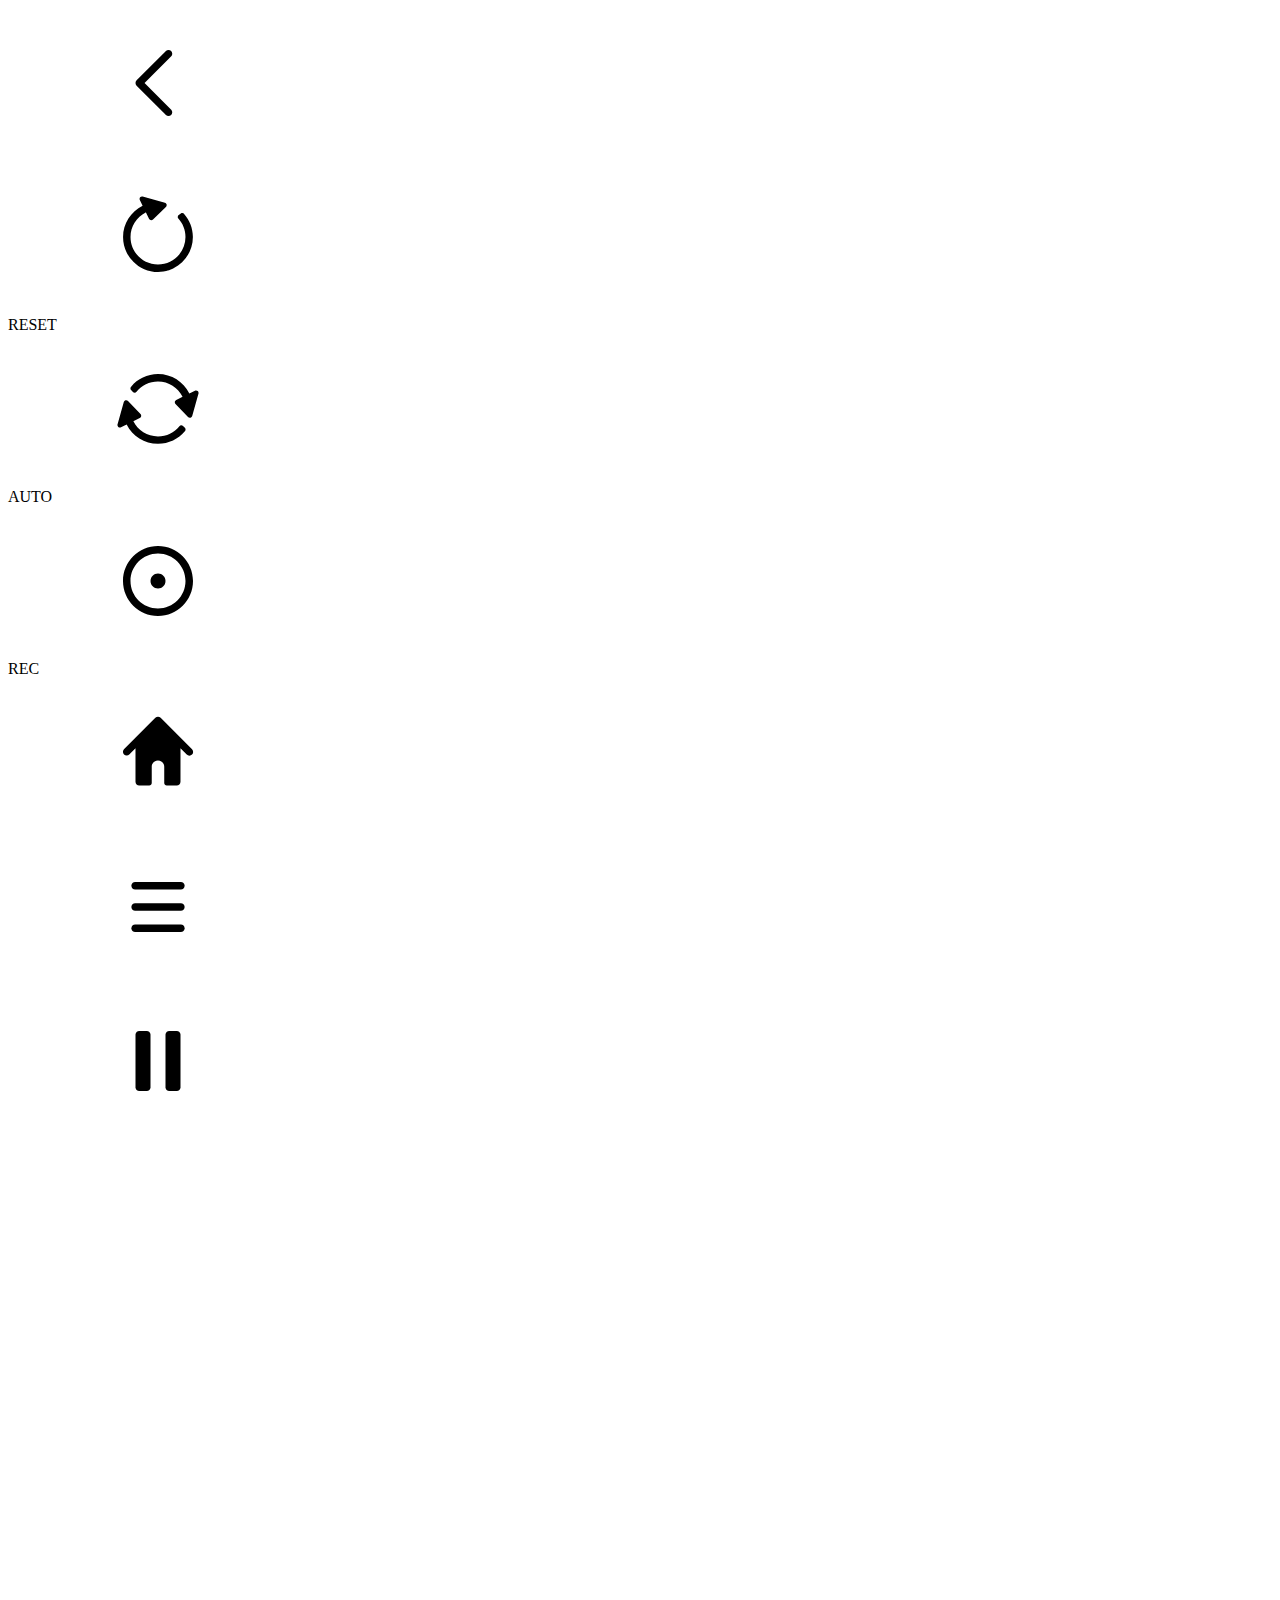
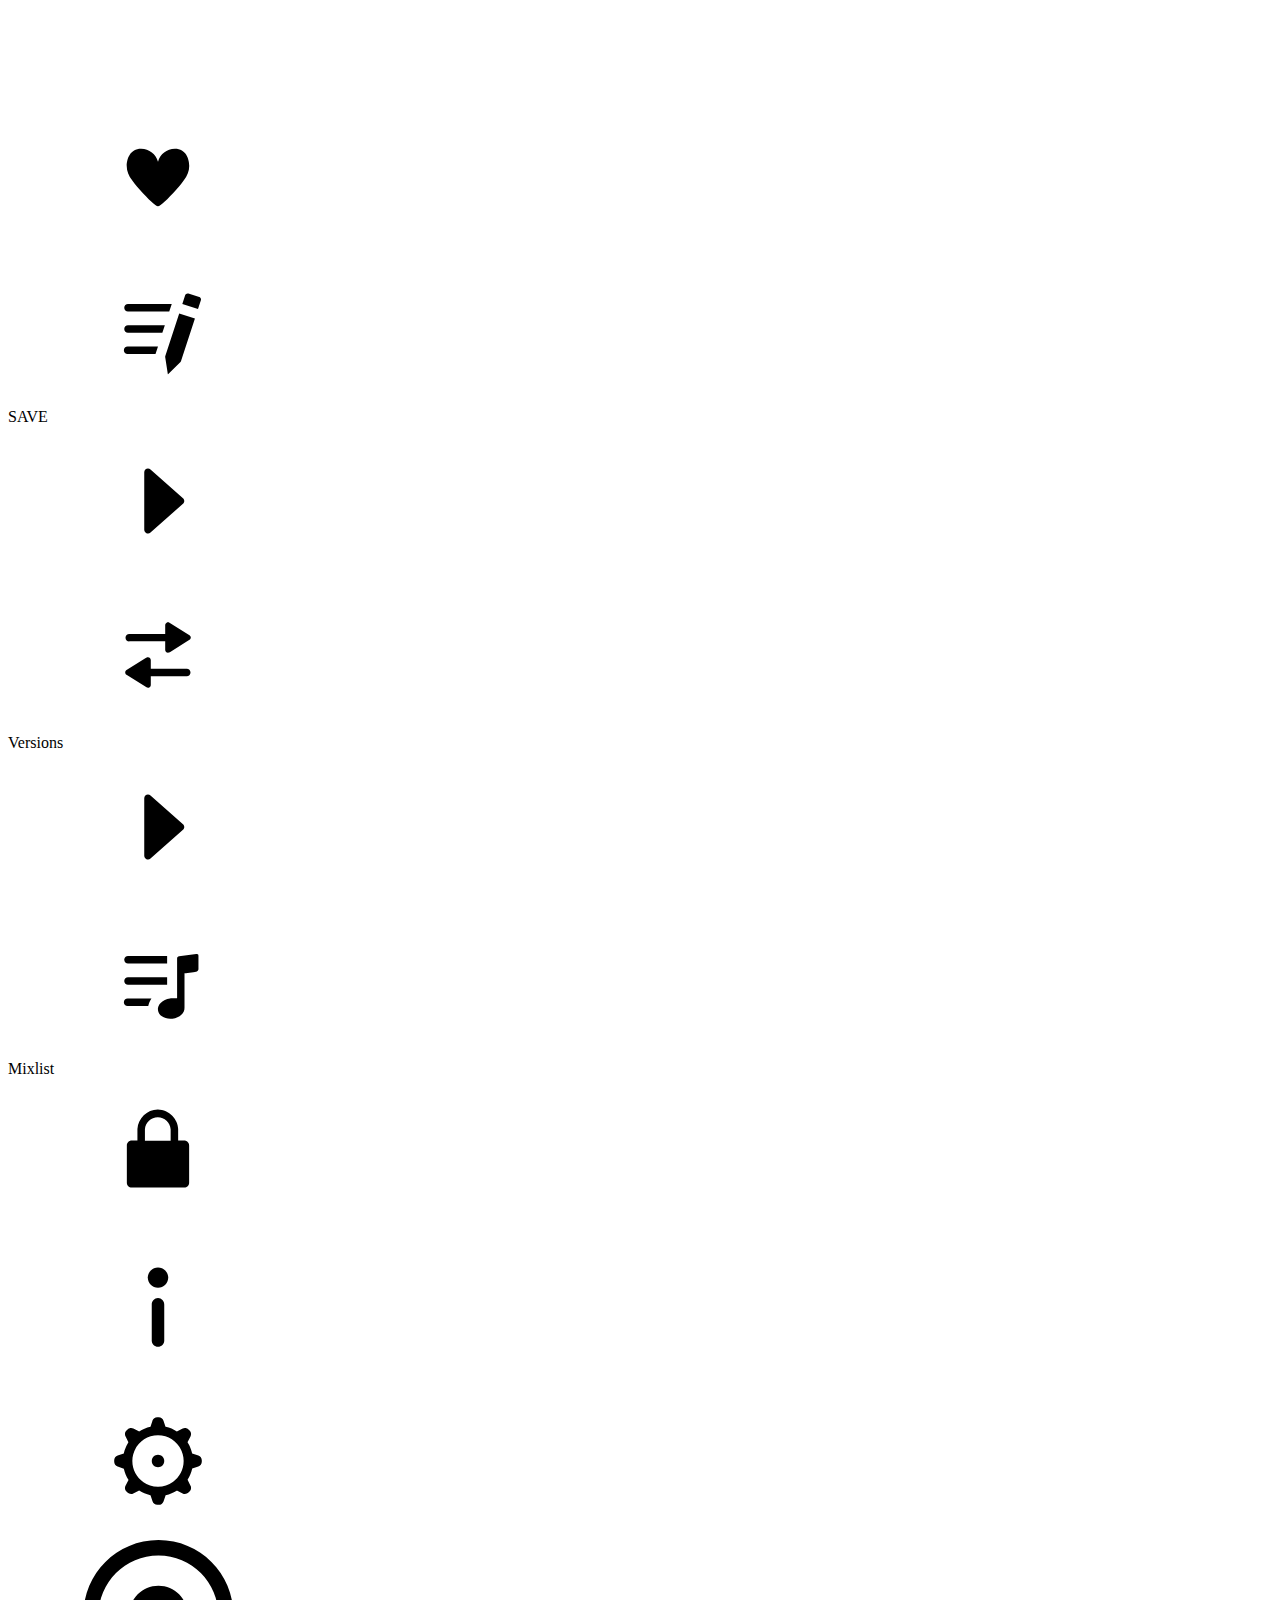
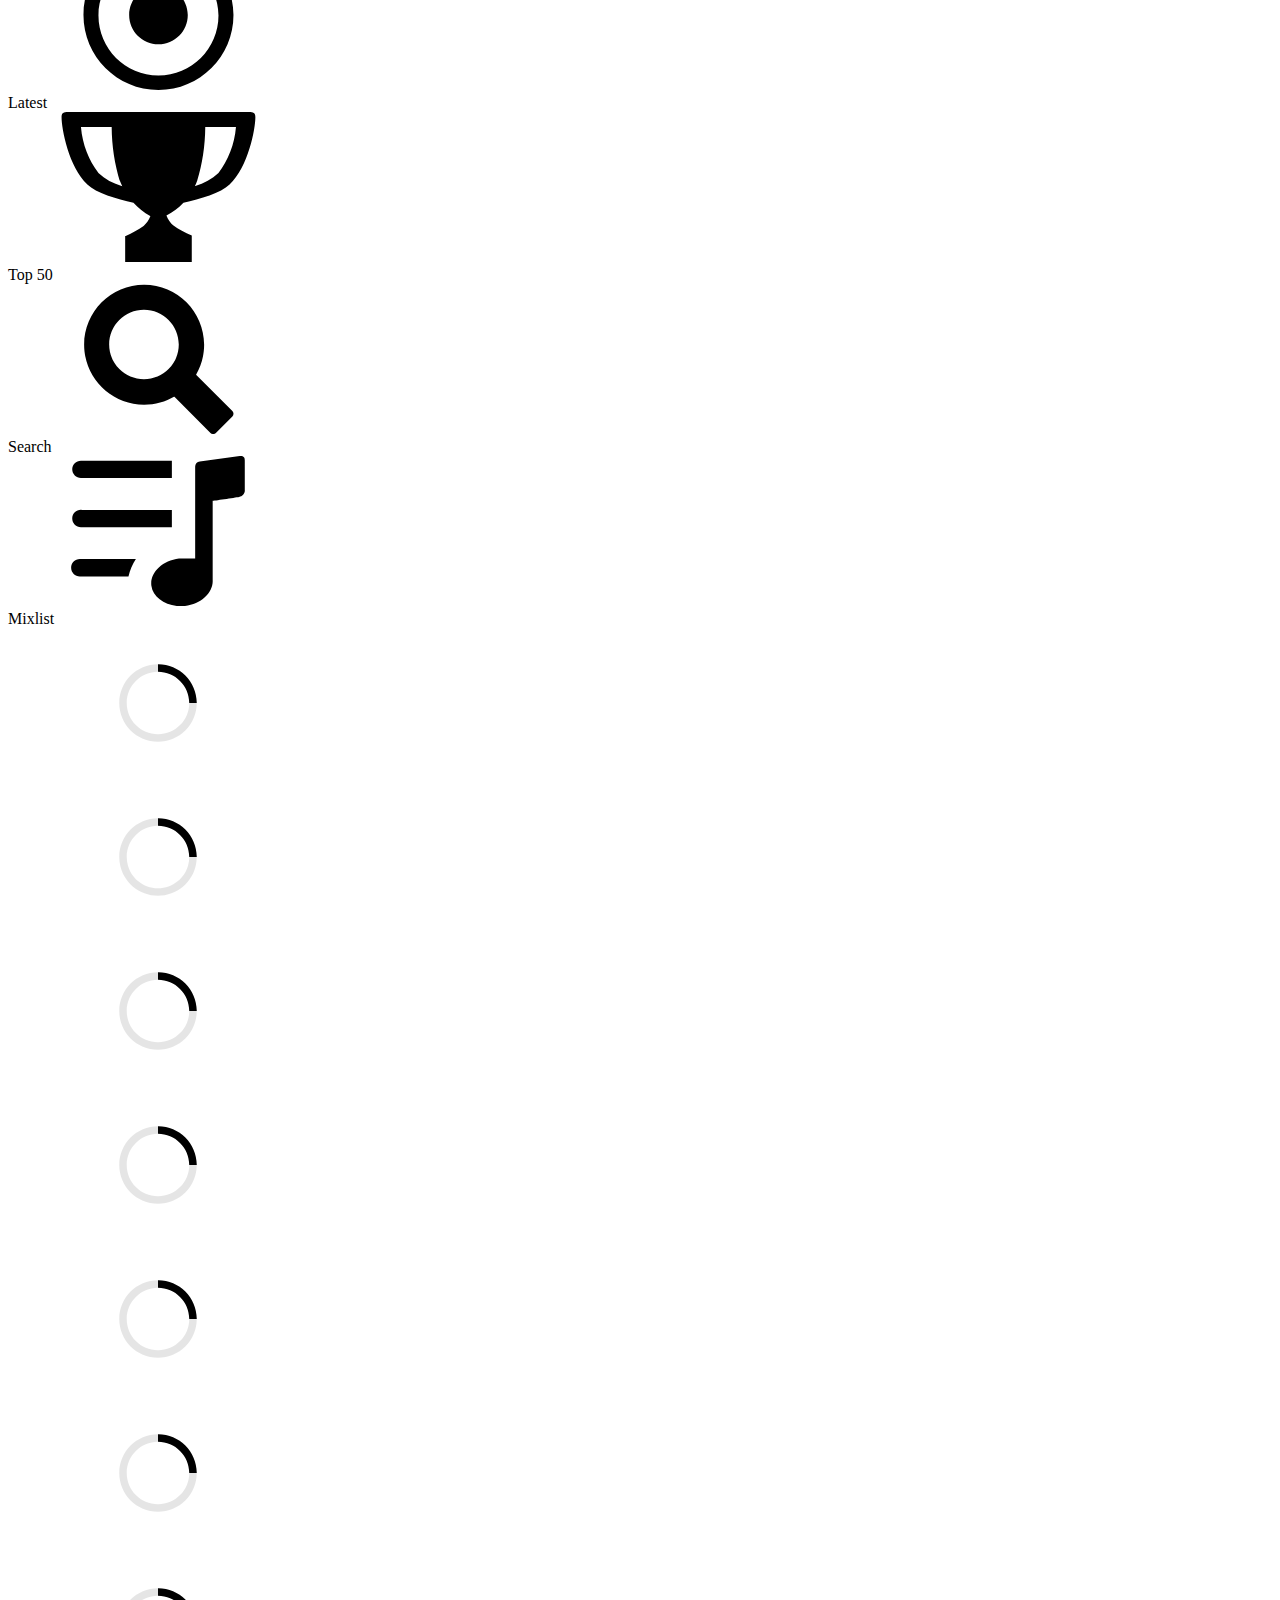
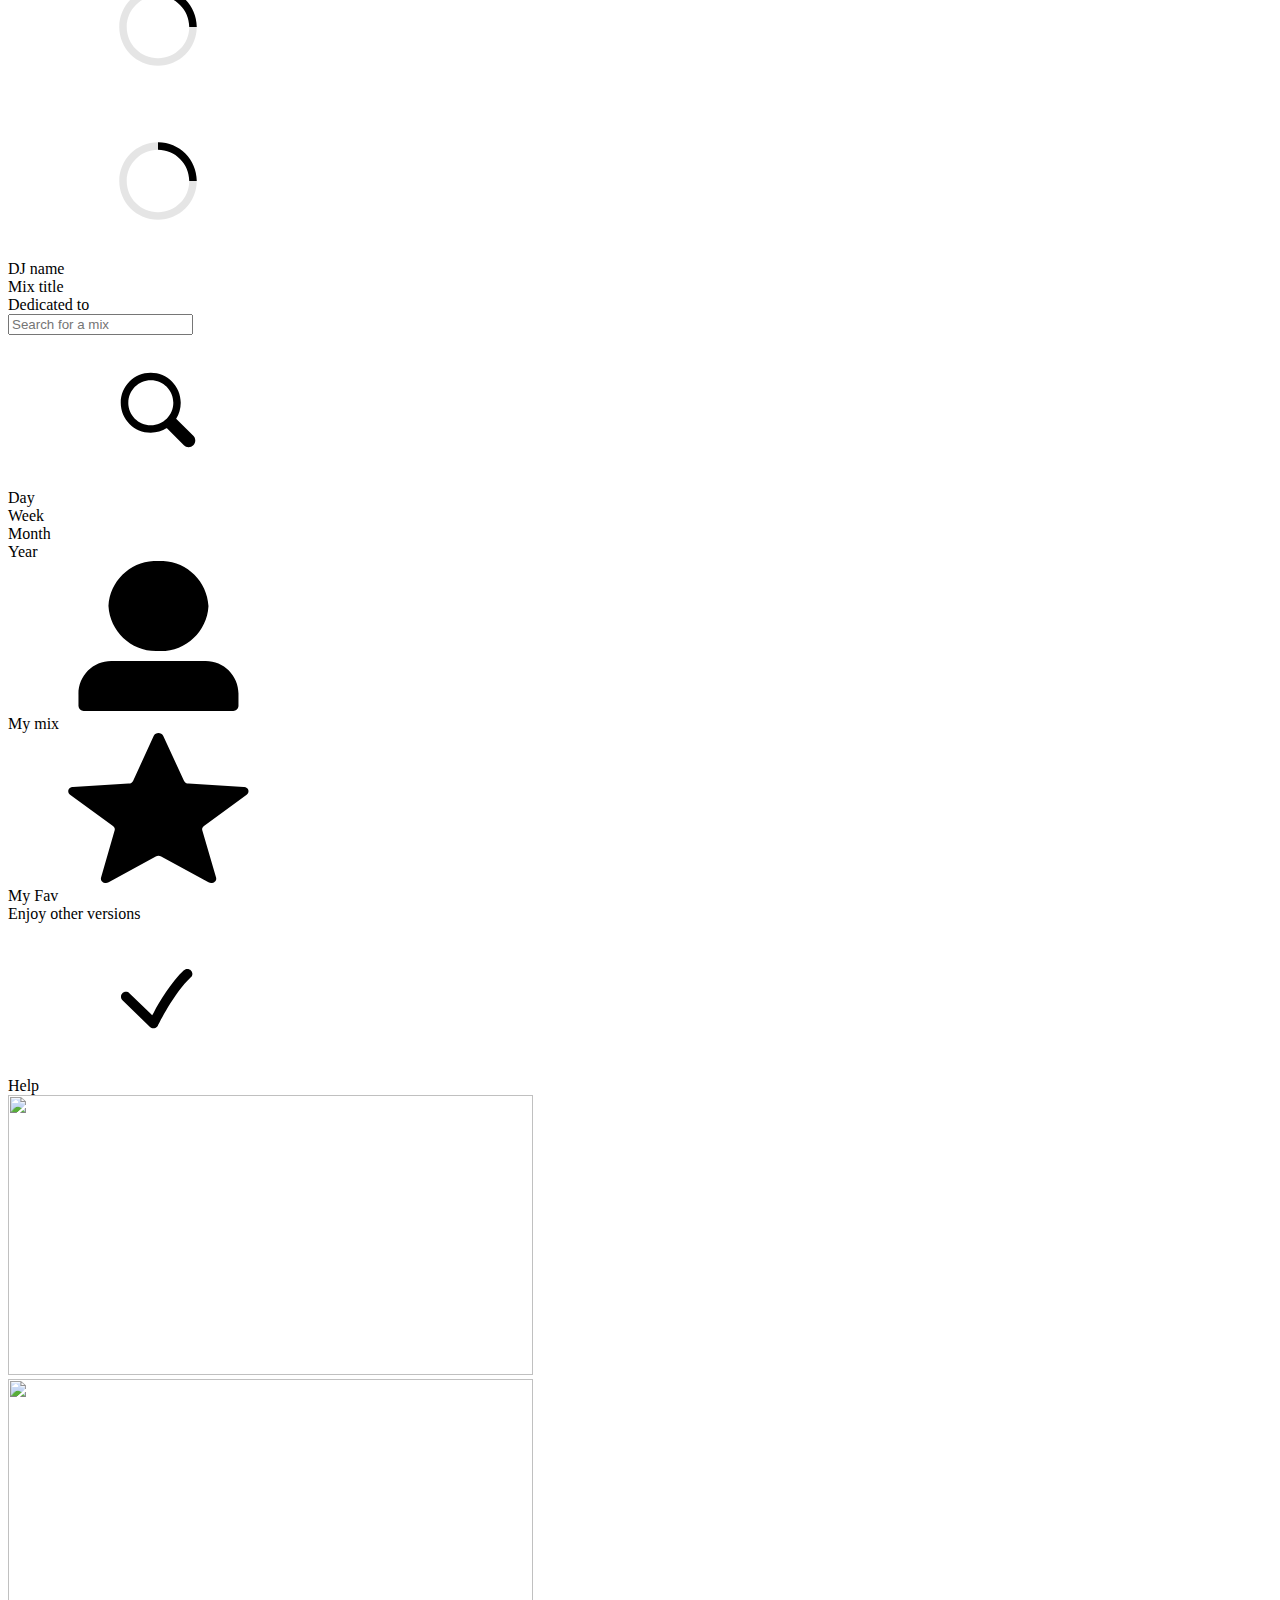
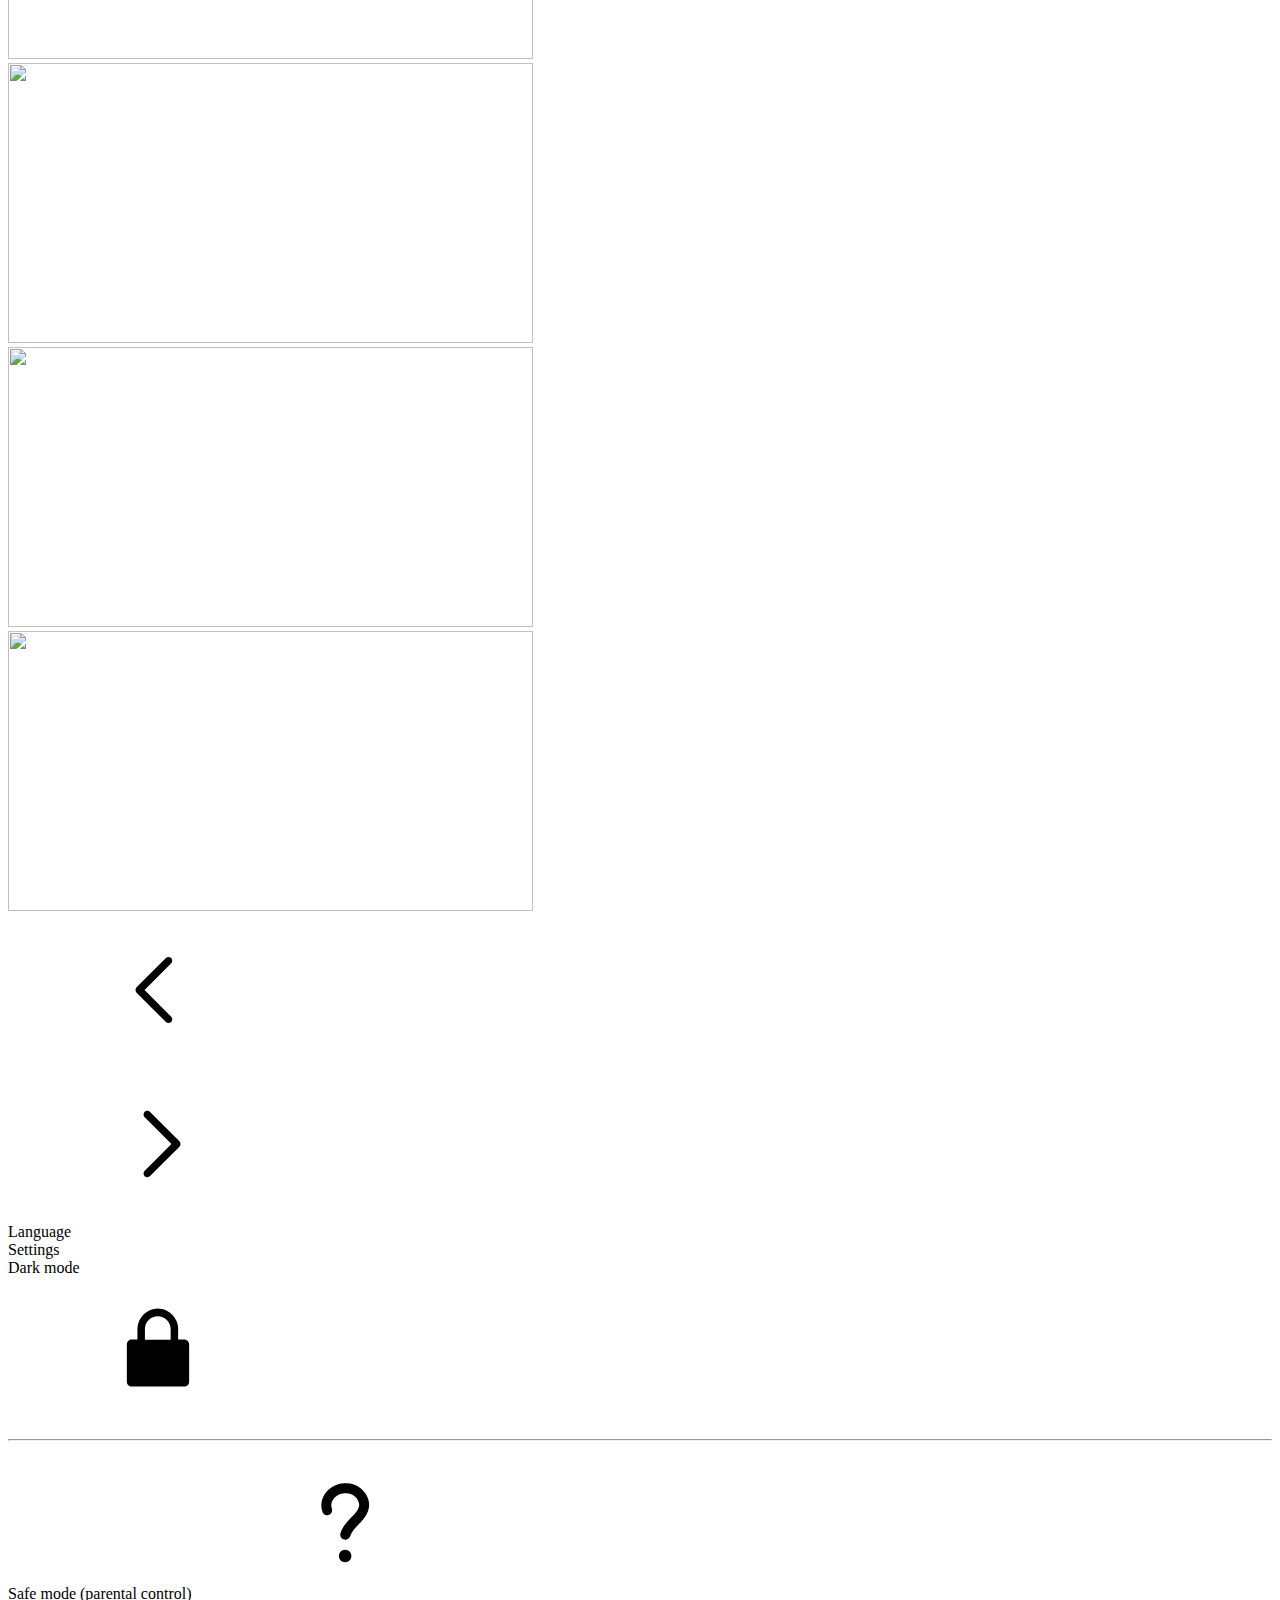
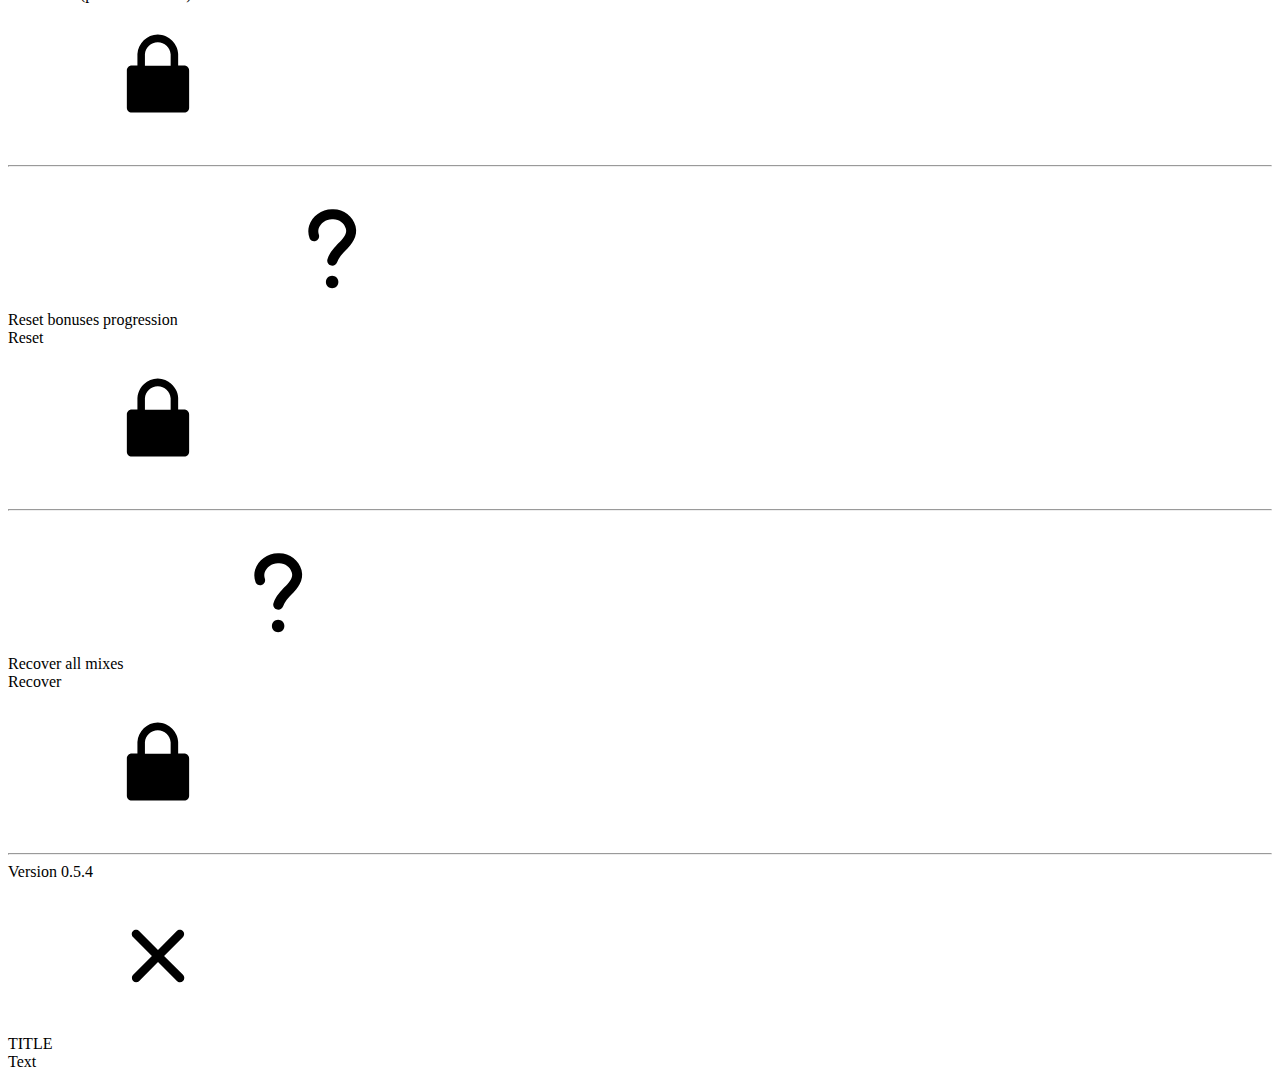
==== commit d92bdbd4: "Update app.html" ====
--- a/app.html
+++ b/app.html
@@ -166,12 +166,6 @@
                             </svg></div>
                         <div class='hitzone'></div>
                         <div class='notif'></div>
-                    </div>
-                    <div id='home-bt-album'>
-                        <div class='bck'><svg class='icn-svg'>
-                                <use xlink:href='#ic-mix'></use>
-                            </svg></div>
-                        <div class='hitzone'></div>
                     </div>
                     <div id='home-bt-info' class='bt'>
                         <div class='bck'><svg class='icn-svg'>
